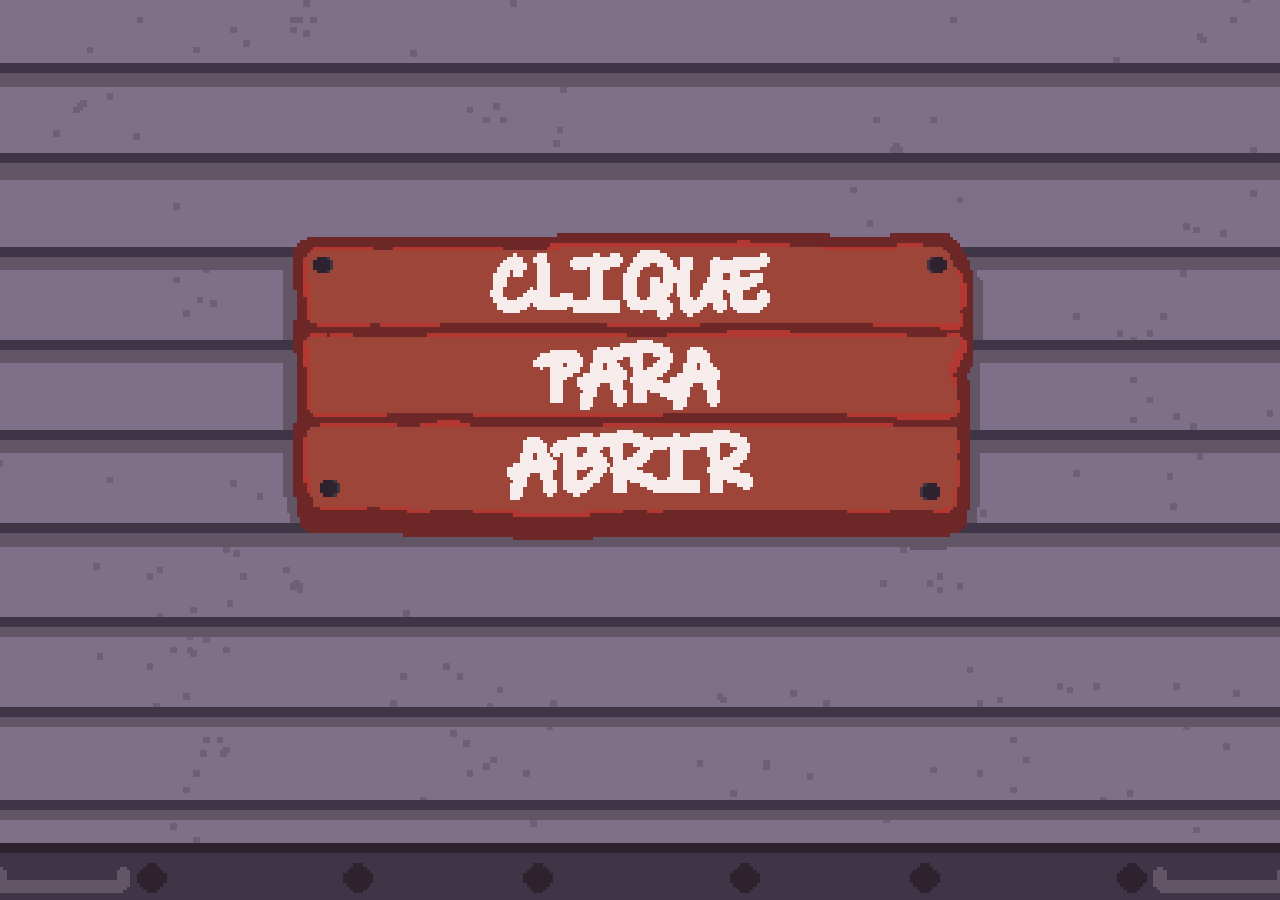
==== index.html @ 54138f34 "Add files via upload" ====
<!DOCTYPE html>
<html lang="pt-BR">
<head>
    <meta charset="UTF-8">
    <meta name="viewport" content="width=device-width, initial-scale=1.0">
    <title>Portfolio</title>
    <link rel="stylesheet" href="style.css">
</head>
<body>

    <!-- entrance door system -->
    <input type="checkbox" id="open-door" autocomplete="off">
    <label for="open-door" class="metal-door"></label>

    <!-- scenery and npc (me) -->
    <div class="cenario-loja">
        <div class="npc-container">
            <img src="assets/images/character/npc_juan_blind.png" alt="NPC Juan" class="npc-blind">
            <img src="assets/images/character/npc_juan_eyes.png" alt="Olhos do NPC" class="npc-eyes">
        </div>
    </div>

    <!-- interface -->
    <div class="hud">

        <!-- header -->
        <header class="name-box">
            <h1>Juan</h1>
        </header>

        <!-- main interaction box -->
        <div class="main-box">
            
            <!-- state engine -->
            <input type="radio" name="menu-loja" id="btn-inicio" checked autocomplete="off">
            <input type="radio" name="menu-loja" id="btn-conhecimento" autocomplete="off">
            <input type="radio" name="menu-loja" id="btn-projetos" autocomplete="off">
            <input type="radio" name="menu-loja" id="btn-sobre" autocomplete="off">
            <input type="radio" name="menu-loja" id="btn-contato" autocomplete="off">
            <input type="radio" name="menu-loja" id="btn-sair" autocomplete="off">

            <!-- dialog and content screens (left area of the box) -->
            <div class="text-box">

                <!-- screen 1: home -->
                <div class="state screen-inicio">
                    <p>Prazer! Me chamo Juan Carlos.</p>
                    <p>Sou estudante de TI e desenvolvedor. Se quiser saber mais, é só clicar nas opções ao lado!</p>
                </div>

                <!-- screen 2: skills -->
                <div class="state screen-conhecimento">
                    <p style="--i: 0;">Linguagens:</p>
                    <ul>
                        <li style="--i: 1;">- Java</li>
                        <li style="--i: 2;">- JavaScript</li>
                        <li style="--i: 3;">- Python</li>
                        <li style="--i: 4;">- GDScript</li>
                    </ul>
                    <p style="--i: 5;">Web:</p>
                    <ul>
                        <li style="--i: 6;">- HTML5</li>
                        <li style="--i: 7;">- CSS3</li>
                    </ul>
                    <p style="--i: 8;">Ferramentas:</p>
                    <ul>
                        <li style="--i: 9;">- Git</li>
                        <li style="--i: 10;">- GitHub</li>
                        <li style="--i: 11;">- VS Code</li>
                        <li style="--i: 12;">- IntelliJ IDEA</li>
                        <li style="--i: 13;">- Android Studio</li>
                        <li style="--i: 14;">- Godot</li>
                    </ul>
                    <p style="--i: 15;">Conceitos:</p>
                    <ul>
                        <li style="--i: 16;">- POO</li>
                        <li style="--i: 17;">- Estruturas de Dados</li>
                        <li style="--i: 18;">- Algoritmos</li>
                        <li style="--i: 19;">- UML</li>
                        <li style="--i: 20;">- Engenharia de Requisitos</li>
                        <li style="--i: 21;">- Prototipação</li>
                        <li style="--i: 22;">- Arquitetura de Computadores</li>
                        <li style="--i: 23;">- Redes de Computadores</li>
                    </ul>
                    <p style="--i: 24;">Arte e Design:</p>
                    <ul>
                        <li style="--i: 25;">- Pixel Art (Aseprite)</li>
                        <li style="--i: 26;">- Arte digital</li>
                        <li style="--i: 27;">- Design gráfico</li>
                        <li style="--i: 28;">- Edição de imagens</li>
                        <li style="--i: 29;">- Edição de vídeo</li>
                        <li style="--i: 30;">- Composição visual</li>
                        <li style="--i: 31;">- Noções de UI/UX</li>
                        <li style="--i: 32;">- Criação de assets 2D para jogos</li>
                    </ul>
                </div>

                <!-- screen 3: projects -->
                <div class="state screen-projetos">
                    <table class="tabela-projetos">
                        <thead>
                            <tr>
                                <th>Nome do projeto</th>
                                <th>Descrição</th>
                                <th>Ano</th>
                            </tr>
                        </thead>
                        <tbody>
                            <tr>
                                <td>Portfólio Gameficado</td>
                                <td>Site interativo usando HTML e CSS puro (esse site mesmo, que você tá usando agora).</td>
                                <td>2026</td>
                            </tr>
                            <tr>
                                <td>Acessa</td>
                                <td>Aplicativo mobile em React Native para mapear, avaliar e encontrar locais urbanos acessíveis para pessoas com deficiência ou mobilidade reduzida.
                                    <div>
                                        <img src="assets/images/projects/acessa.jpeg" alt="Imagem do aplicativo Acessa" width="250">
                                    </div>
                                </td>
                                <td>2026</td>
                            </tr>
                            <tr>
                                <td>Pergaminho de Funções</td>
                                <td>Jogo de puzzle educativo com temática de magia medieval, focado em ensinar sobre funções matemáticas.
                                    <div>
                                        <img src="assets/images/projects/pergaminho_de_funcoes.png" alt="Imagem do jogo Pergaminho de Funções" width="700">
                                    </div>
                                </td>
                                <td>2026</td>
                            </tr>
                            <tr>
                                <td>Insetonautas</td>
                                <td>Jogo estilo RPG educativo com temática rural, focado em ensinar sobre insetos, ecologia e sustentabilidade.
                                    <div>
                                        <img src="assets/images/projects/insetonautas.png" alt="Imagem do jogo Insetonautas" width="700">
                                    </div>
                                </td>
                                <td>2025</td>
                            </tr>
                            <tr>
                                <td>caIAbreso</td>
                                <td>Aplicativo com teor cômico, integrado com IA e focado em auxiliar em projetos universitários.
                                    <div>
                                        <img src="assets/images/projects/caiabreso2.jpeg" alt="Imagem do aplicativo caIAbreso" width="300">
                                    </div>
                                </td>
                                <td>2025</td>
                            </tr>
                        </tbody>
                    </table>
                </div>

                <!-- screen 4: about me -->
                <div class="state screen-sobre">
                    <p style="--i: 0;">Tá interessado em saber mais?</p>
                    <p style="--i: 1;">Meu nome é Juan Carlos de Sousa Pereira, tenho 19 anos e estudo Ciência da Computação na Universidade de Fortaleza (UNIFOR).</p>
                    <p style="--i: 2;">Sou fascinado pela interseção entre lógica e criatividade. Na faculdade, construo uma base sólida em Engenharia de Software, POO e algoritmos.</p>
                    <p style="--i: 3;">Fora do ambiente acadêmico, minha verdadeira paixão é dar vida a ideias através do design visual, de desenhos, da música e dos jogos eletrônicos.</p>
                    <p style="--i: 4;">Meu foco profissional é o Desenvolvimento Front-End e a Criação de Jogos. Nessas áreas, eu consigo combinar código bem estruturado</p>
                    <p style="--i: 5;">com direção de arte e UI/UX, transformando lógica pura em experiências visuais imersivas.</p>
                    <p style="--i: 6;">Sinta-se à vontade para explorar minhas criações ou puxar papo no menu de Contato!</p>
                </div>

                <!-- screen 5: contact -->
                <div class="state screen-contato">
                    <p>Onde você pode me achar:</p>
                    <ul>
                        <li><a href="https://www.linkedin.com/in/juancsp" target="_blank">LinkedIn</a></li>
                        <li><a href="https://github.com/otijolo" target="_blank">GitHub</a></li>
                        <li><a href="mailto:juancspereira1@gmail.com">juancspereira1@gmail.com (e-mail para contato)</a></li>
                    </ul>
                </div>

            </div>

            <!-- options menu (right area of the box) -->
            <div class="options-box">
                <label for="btn-conhecimento" class="opcao">Conhecimentos</label>
                <label for="btn-projetos" class="opcao">Meus Projetos</label>
                <label for="btn-sobre" class="opcao">Sobre Mim</label>
                <label for="btn-contato" class="opcao">Contato</label>
                <label for="btn-sair" class="opcao">Sair</label>

                <!-- footer -->
                <footer class="rodape">&copy; 2026 Juan Carlos</footer>
            </div>

        </div>
    </div>

    <!-- audio (not yet implemented) -->
    <audio>
        <source src="assets/audios/pink floyd - us and them (instrumental).mp3" type="audio/mp3">
    </audio>

</body>
</html>
---- style.css ----
/* fonts and basic reset*/
/* --------------------- */

@font-face {
    font-family: 'Determination';
    src: url('assets/fonts/determination.ttf') format('truetype');
    font-weight: normal;
    font-style: normal;
    font-display: swap;
}

body {
    background-color: black;
    margin: 0;
}

h1 {
    margin: 0;
    color: white;
    font-family: 'Determination', serif;
}

p, li {
    color: white; 
    font-family: 'Segoe UI', Tahoma, Geneva, Verdana, sans-serif;
    font-size: 20px;
}

a {
    color: yellow;
    text-decoration: none;
}

a:hover {
    text-decoration: underline;
}



/* general game layout and scenery */
/* ------------------------------- */

.cenario-loja {
    height: 45vh;
    width: 100%;
    background-image: url(assets/images/background/true_background.png);
    background-size: cover;
    background-position: center;
    display: flex;
    justify-content: center;
    align-items: end;
    image-rendering: pixelated;
}

.hud {
    position: fixed;
    bottom: 0;
    left: 0;
    width: 100%;
    z-index: 10;
}

.main-box {
    height: 55vh;
    width: 100%;
    display: flex;
    border: 15px solid white;
    box-sizing: border-box;
    background-color: black;
}

.text-box {
    width: 80%;
    padding: 20px 1px 1px 50px;
    border-right: 10px solid white;
    overflow-y: auto;
    scrollbar-width: thin;
    scrollbar-color: white black;
}

.options-box {
    width: 20%;
    padding: 30px 1px 1px 100px;
    position: relative;
}

.options-box p {
    font-family: 'Determination', serif;
    font-size: 20px;
}



/* visual components */
/* ----------------- */

/* npc */
.npc-container {
    position: relative;
    height: 60vh;
}

.npc-blind, .npc-eyes {
    height: 100%;
    image-rendering: pixelated;
    position: absolute;
    bottom: 0;
    left: 50%;
    transform: translateX(-50%);
}

.npc-eyes {
    transition: transform 0.3s ease-out;
}

/* nameplate and footer */
.name-box {
    width: fit-content;
    border: 15px solid white;
    border-bottom: none;
    text-align: center;
    padding: 15px 30px;
    background-color: black;
}

.rodape {
    position: absolute;
    bottom: 20px;
    right: 20px;
    color: gray;
    font-family: 'Segoe UI', sans-serif;
    font-size: 20px;
}

/* projects table */
.tabela-projetos {
    width: 90%;
    margin-top: 20px;
    margin-bottom: 20px;
    border-collapse: collapse;
}

.tabela-projetos th, .tabela-projetos td {
    border: 2px solid white;
    padding: 10px;
    color: white;
    font-family: 'Segoe UI', Tahoma, Geneva, Verdana, sans-serif;
    font-size: 18px;
    text-align: left;
}

.tabela-projetos th {
    font-family: 'Determination', serif;
    font-size: 22px;
}

.tabela-projetos td img {
    height: auto;
    margin-top: 15px;
    display: inline-block;
    border: 2px solid white;
    image-rendering: pixelated;
}

/* custom scrollbar (webkit) */
.text-box::-webkit-scrollbar {
    width: 15px;
}
.text-box::-webkit-scrollbar-track {
    background: black;
    border-left: 2px solid white;
}
.text-box::-webkit-scrollbar-thumb {
    background: white;
}



/* menu options and lil hand */
/* ------------------------- */

input[type="radio"] {
    display: none;
}

.opcao {
    color: white;
    display: block;
    font-family: 'Determination', serif;
    font-size: 3vh;
    cursor: pointer;
    margin-bottom: 50px;
    position: relative;
}

.opcao::before {
    content: "";
    position: absolute;
    left: -83px;
    transform: translateY(-25%);
    width: 70px;
    height: 70px;
    background-image: url(assets/images/details/littlehand.png);
    background-size: contain;
    background-repeat: no-repeat;
    image-rendering: pixelated;
    opacity: 0;
}



/* metal door system */
/* ----------------- */

#open-door {
    display: none;
}

.metal-door {
    position: fixed;
    top: 0;
    left: 0;
    width: 100%;
    height: 100%;
    z-index: 9999;
    background-image: url(assets/images/foreground/door_open.png);
    background-size: cover;
    background-position: bottom;
    image-rendering: pixelated;
    transition: transform 1.5s ease-in-out;
    cursor: pointer;
}

/* opens the door by clicking on it */
#open-door:checked ~ .metal-door {
    transform: translateY(-100%);
}

/* closes the door when the "exit" button is triggered and swaps the image */
body:has(#btn-sair:checked) .metal-door {
    transform: translateY(0) !important;
    background-image: url(assets/images/foreground/door_close.png) !important;
    pointer-events: none;
}



/* mouse tracking with npc eyes */
/* ---------------------------- */

/* looks up */
body:has(.cenario-loja:hover) .npc-eyes {
    transform: translate(-50%, -4px); 
}

/* looks down and left (to the text box) */
body:has(.text-box:hover) .npc-eyes {
    transform: translate(calc(-50% - 6px), 6px); 
}

/* looks down and right (to the options box) */
body:has(.options-box:hover) .npc-eyes {
    transform: translate(calc(-50% + 6px), 6px);
}



/* state logic for screen changes and lil hand */
/* ------------------------------------------- */

/* hides screens by default */
.state {
    display: none;
}

/* shows the screen corresponding to the selected button */
#btn-inicio:checked ~ .text-box .screen-inicio,
#btn-conhecimento:checked ~ .text-box .screen-conhecimento,
#btn-projetos:checked ~ .text-box .screen-projetos,
#btn-sobre:checked ~ .text-box .screen-sobre,
#btn-contato:checked ~ .text-box .screen-contato {
    display: block;
}

/* lights up the little hand next to the selected button */
#btn-sobre:checked ~ .options-box label[for="btn-sobre"]::before,
#btn-conhecimento:checked ~ .options-box label[for="btn-conhecimento"]::before,
#btn-projetos:checked ~ .options-box label[for="btn-projetos"]::before,
#btn-contato:checked ~ .options-box label[for="btn-contato"]::before,
#btn-sair:checked ~ .options-box label[for="btn-sair"]::before {
    opacity: 1;
}



/* text animation */
/* -------------- */

@keyframes digitar {
    from {
        width: 0;
    }
    to {
        width: 100%;
    }
}

/* prepares the texts of the affected screens for animation */
.state p, .state li {
    overflow: hidden;
    white-space: nowrap;
    width: 0;
    animation-duration: 1s;
    animation-timing-function: steps(40, end);
    animation-fill-mode: forwards;
    animation-name: none;
}

/* disables animation for the projects table */
.screen-projetos p,
.screen-projetos td,
.screen-projetos th {
    width: auto;
    overflow: visible;
    white-space: normal;
}

/* triggers animation only on active screens */
#open-door:checked ~ .hud .screen-inicio p,
#btn-sobre:checked ~ .text-box .screen-sobre p,
#btn-conhecimento:checked ~ .text-box .screen-conhecimento p,
#btn-conhecimento:checked ~ .text-box .screen-conhecimento li,
#btn-contato:checked ~ .text-box .screen-contato p,
#btn-contato:checked ~ .text-box .screen-contato li {
    animation-name: digitar;
}

/* time control (delays) */
.screen-inicio p:nth-child(1) {
    animation-delay: 1.5s;
}

.screen-inicio p:nth-child(2) {
    animation-delay: 2s;
}

/* - */

.screen-sobre p {
    animation-delay: calc(var(--i) * 1s);
}

.screen-conhecimento p, .screen-conhecimento li {
    animation-delay: calc(var(--i) * 0.2s);
}

/* - */

.screen-contato li:nth-child(1) {
    animation-delay: 0.5s;
}

.screen-contato li:nth-child(2) {
    animation-delay: 1s;
}

.screen-contato li:nth-child(3) {
    animation-delay: 1.5s;
}
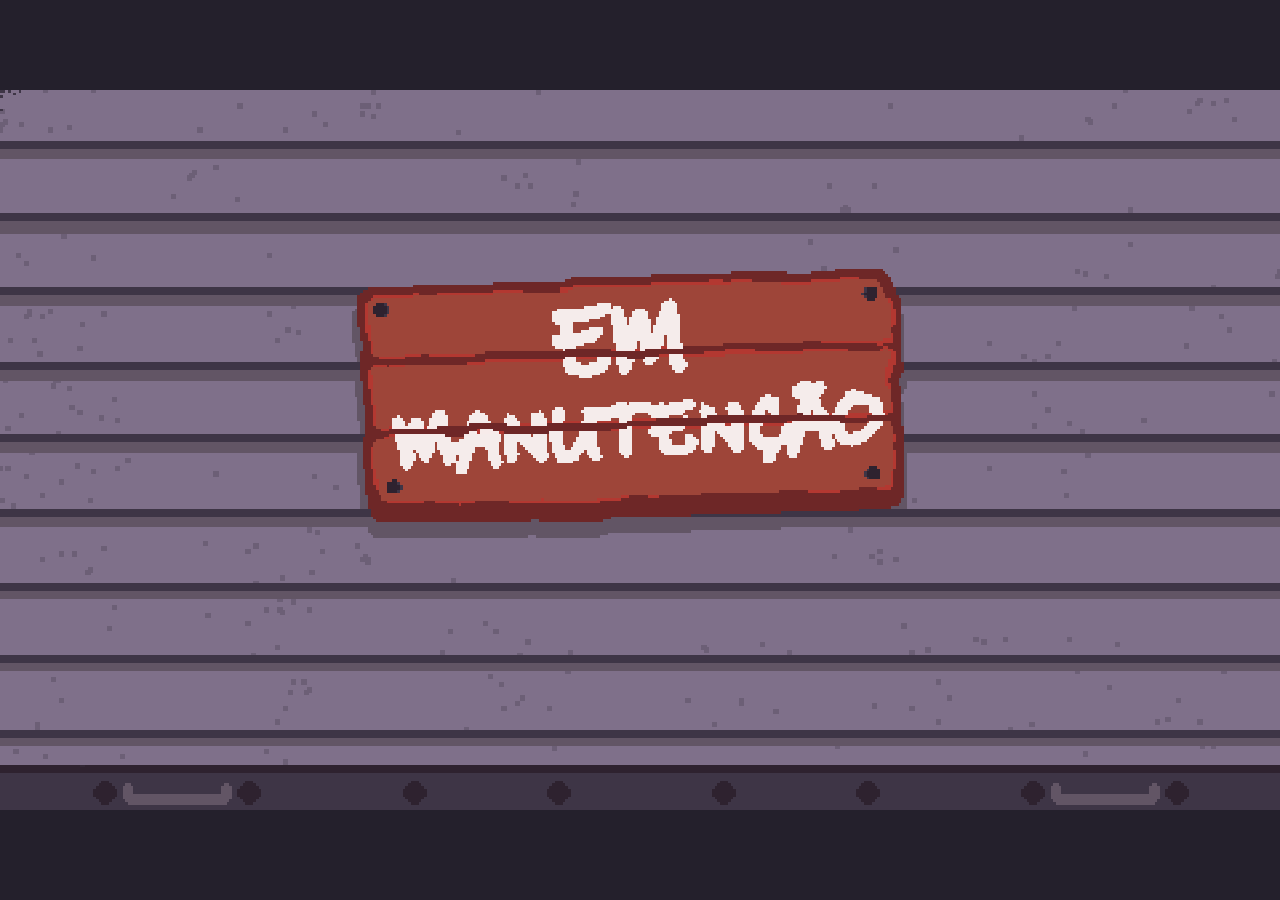
==== commit cb365c70: "Exibe pagina temporaria de manutencao" ====
--- a/index.html
+++ b/index.html
@@ -1,198 +1,16 @@
-<!DOCTYPE html>
-<html lang="pt-BR">
-<head>
-    <meta charset="UTF-8">
-    <meta name="viewport" content="width=device-width, initial-scale=1.0">
-    <title>Portfolio</title>
-    <link rel="stylesheet" href="style.css">
-</head>
-<body>
-
-    <!-- entrance door system -->
-    <input type="checkbox" id="open-door" autocomplete="off">
-    <label for="open-door" class="metal-door"></label>
-
-    <!-- scenery and npc (me) -->
-    <div class="cenario-loja">
-        <div class="npc-container">
-            <img src="assets/images/character/npc_juan_blind.png" alt="NPC Juan" class="npc-blind">
-            <img src="assets/images/character/npc_juan_eyes.png" alt="Olhos do NPC" class="npc-eyes">
-        </div>
-    </div>
-
-    <!-- interface -->
-    <div class="hud">
-
-        <!-- header -->
-        <header class="name-box">
-            <h1>Juan</h1>
-        </header>
-
-        <!-- main interaction box -->
-        <div class="main-box">
-            
-            <!-- state engine -->
-            <input type="radio" name="menu-loja" id="btn-inicio" checked autocomplete="off">
-            <input type="radio" name="menu-loja" id="btn-conhecimento" autocomplete="off">
-            <input type="radio" name="menu-loja" id="btn-projetos" autocomplete="off">
-            <input type="radio" name="menu-loja" id="btn-sobre" autocomplete="off">
-            <input type="radio" name="menu-loja" id="btn-contato" autocomplete="off">
-            <input type="radio" name="menu-loja" id="btn-sair" autocomplete="off">
-
-            <!-- dialog and content screens (left area of the box) -->
-            <div class="text-box">
-
-                <!-- screen 1: home -->
-                <div class="state screen-inicio">
-                    <p>Prazer! Me chamo Juan Carlos.</p>
-                    <p>Sou estudante de TI e desenvolvedor. Se quiser saber mais, é só clicar nas opções ao lado!</p>
-                </div>
-
-                <!-- screen 2: skills -->
-                <div class="state screen-conhecimento">
-                    <p style="--i: 0;">Linguagens:</p>
-                    <ul>
-                        <li style="--i: 1;">- Java</li>
-                        <li style="--i: 2;">- JavaScript</li>
-                        <li style="--i: 3;">- Python</li>
-                        <li style="--i: 4;">- GDScript</li>
-                    </ul>
-                    <p style="--i: 5;">Web:</p>
-                    <ul>
-                        <li style="--i: 6;">- HTML5</li>
-                        <li style="--i: 7;">- CSS3</li>
-                    </ul>
-                    <p style="--i: 8;">Ferramentas:</p>
-                    <ul>
-                        <li style="--i: 9;">- Git</li>
-                        <li style="--i: 10;">- GitHub</li>
-                        <li style="--i: 11;">- VS Code</li>
-                        <li style="--i: 12;">- IntelliJ IDEA</li>
-                        <li style="--i: 13;">- Android Studio</li>
-                        <li style="--i: 14;">- Godot</li>
-                    </ul>
-                    <p style="--i: 15;">Conceitos:</p>
-                    <ul>
-                        <li style="--i: 16;">- POO</li>
-                        <li style="--i: 17;">- Estruturas de Dados</li>
-                        <li style="--i: 18;">- Algoritmos</li>
-                        <li style="--i: 19;">- UML</li>
-                        <li style="--i: 20;">- Engenharia de Requisitos</li>
-                        <li style="--i: 21;">- Prototipação</li>
-                        <li style="--i: 22;">- Arquitetura de Computadores</li>
-                        <li style="--i: 23;">- Redes de Computadores</li>
-                    </ul>
-                    <p style="--i: 24;">Arte e Design:</p>
-                    <ul>
-                        <li style="--i: 25;">- Pixel Art (Aseprite)</li>
-                        <li style="--i: 26;">- Arte digital</li>
-                        <li style="--i: 27;">- Design gráfico</li>
-                        <li style="--i: 28;">- Edição de imagens</li>
-                        <li style="--i: 29;">- Edição de vídeo</li>
-                        <li style="--i: 30;">- Composição visual</li>
-                        <li style="--i: 31;">- Noções de UI/UX</li>
-                        <li style="--i: 32;">- Criação de assets 2D para jogos</li>
-                    </ul>
-                </div>
-
-                <!-- screen 3: projects -->
-                <div class="state screen-projetos">
-                    <table class="tabela-projetos">
-                        <thead>
-                            <tr>
-                                <th>Nome do projeto</th>
-                                <th>Descrição</th>
-                                <th>Ano</th>
-                            </tr>
-                        </thead>
-                        <tbody>
-                            <tr>
-                                <td>Portfólio Gameficado</td>
-                                <td>Site interativo usando HTML e CSS puro (esse site mesmo, que você tá usando agora).</td>
-                                <td>2026</td>
-                            </tr>
-                            <tr>
-                                <td>Acessa</td>
-                                <td>Aplicativo mobile em React Native para mapear, avaliar e encontrar locais urbanos acessíveis para pessoas com deficiência ou mobilidade reduzida.
-                                    <div>
-                                        <img src="assets/images/projects/acessa.jpeg" alt="Imagem do aplicativo Acessa" width="250">
-                                    </div>
-                                </td>
-                                <td>2026</td>
-                            </tr>
-                            <tr>
-                                <td>Pergaminho de Funções</td>
-                                <td>Jogo de puzzle educativo com temática de magia medieval, focado em ensinar sobre funções matemáticas.
-                                    <div>
-                                        <img src="assets/images/projects/pergaminho_de_funcoes.png" alt="Imagem do jogo Pergaminho de Funções" width="700">
-                                    </div>
-                                </td>
-                                <td>2026</td>
-                            </tr>
-                            <tr>
-                                <td>Insetonautas</td>
-                                <td>Jogo estilo RPG educativo com temática rural, focado em ensinar sobre insetos, ecologia e sustentabilidade.
-                                    <div>
-                                        <img src="assets/images/projects/insetonautas.png" alt="Imagem do jogo Insetonautas" width="700">
-                                    </div>
-                                </td>
-                                <td>2025</td>
-                            </tr>
-                            <tr>
-                                <td>caIAbreso</td>
-                                <td>Aplicativo com teor cômico, integrado com IA e focado em auxiliar em projetos universitários.
-                                    <div>
-                                        <img src="assets/images/projects/caiabreso2.jpeg" alt="Imagem do aplicativo caIAbreso" width="300">
-                                    </div>
-                                </td>
-                                <td>2025</td>
-                            </tr>
-                        </tbody>
-                    </table>
-                </div>
-
-                <!-- screen 4: about me -->
-                <div class="state screen-sobre">
-                    <p style="--i: 0;">Tá interessado em saber mais?</p>
-                    <p style="--i: 1;">Meu nome é Juan Carlos de Sousa Pereira, tenho 19 anos e estudo Ciência da Computação na Universidade de Fortaleza (UNIFOR).</p>
-                    <p style="--i: 2;">Sou fascinado pela interseção entre lógica e criatividade. Na faculdade, construo uma base sólida em Engenharia de Software, POO e algoritmos.</p>
-                    <p style="--i: 3;">Fora do ambiente acadêmico, minha verdadeira paixão é dar vida a ideias através do design visual, de desenhos, da música e dos jogos eletrônicos.</p>
-                    <p style="--i: 4;">Meu foco profissional é o Desenvolvimento Front-End e a Criação de Jogos. Nessas áreas, eu consigo combinar código bem estruturado</p>
-                    <p style="--i: 5;">com direção de arte e UI/UX, transformando lógica pura em experiências visuais imersivas.</p>
-                    <p style="--i: 6;">Sinta-se à vontade para explorar minhas criações ou puxar papo no menu de Contato!</p>
-                </div>
-
-                <!-- screen 5: contact -->
-                <div class="state screen-contato">
-                    <p>Onde você pode me achar:</p>
-                    <ul>
-                        <li><a href="https://www.linkedin.com/in/juancsp" target="_blank">LinkedIn</a></li>
-                        <li><a href="https://github.com/otijolo" target="_blank">GitHub</a></li>
-                        <li><a href="mailto:juancspereira1@gmail.com">juancspereira1@gmail.com (e-mail para contato)</a></li>
-                    </ul>
-                </div>
-
-            </div>
-
-            <!-- options menu (right area of the box) -->
-            <div class="options-box">
-                <label for="btn-conhecimento" class="opcao">Conhecimentos</label>
-                <label for="btn-projetos" class="opcao">Meus Projetos</label>
-                <label for="btn-sobre" class="opcao">Sobre Mim</label>
-                <label for="btn-contato" class="opcao">Contato</label>
-                <label for="btn-sair" class="opcao">Sair</label>
-
-                <!-- footer -->
-                <footer class="rodape">&copy; 2026 Juan Carlos</footer>
-            </div>
-
-        </div>
-    </div>
-
-    <!-- audio (not yet implemented) -->
-    <audio>
-        <source src="assets/audios/pink floyd - us and them (instrumental).mp3" type="audio/mp3">
-    </audio>
-
-</body>
-</html>+<!doctype html>
+<html lang="pt-BR">
+<head>
+  <meta charset="utf-8">
+  <meta name="viewport" content="width=device-width, initial-scale=1">
+  <meta name="theme-color" content="#24202c">
+  <title>Portfólio em manutenção</title>
+  <style>
+    html, body { margin: 0; width: 100%; height: 100%; overflow: hidden; background: #24202c; }
+    img { display: block; width: 100%; height: 100%; object-fit: contain; image-rendering: pixelated; }
+  </style>
+</head>
+<body>
+  <img src="assets/images/foreground/door-break.png" alt="Portfólio em manutenção">
+</body>
+</html>
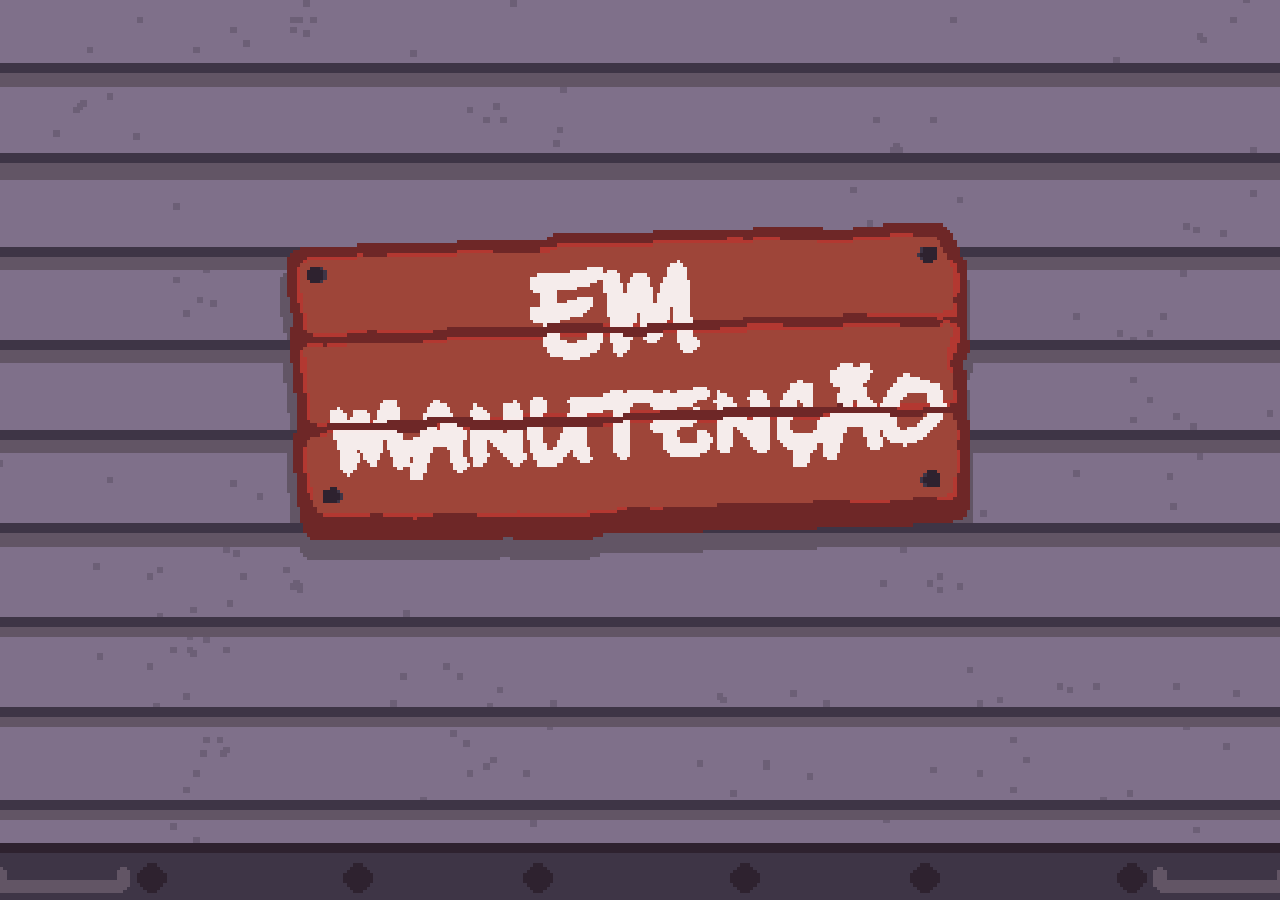
==== commit 309b1387: "Preenche a tela com a imagem de manutencao" ====
--- a/index.html
+++ b/index.html
@@ -7,7 +7,7 @@
   <title>Portfólio em manutenção</title>
   <style>
     html, body { margin: 0; width: 100%; height: 100%; overflow: hidden; background: #24202c; }
-    img { display: block; width: 100%; height: 100%; object-fit: contain; image-rendering: pixelated; }
+    img { display: block; width: 100%; height: 100%; object-fit: cover; object-position: center; image-rendering: pixelated; }
   </style>
 </head>
 <body>
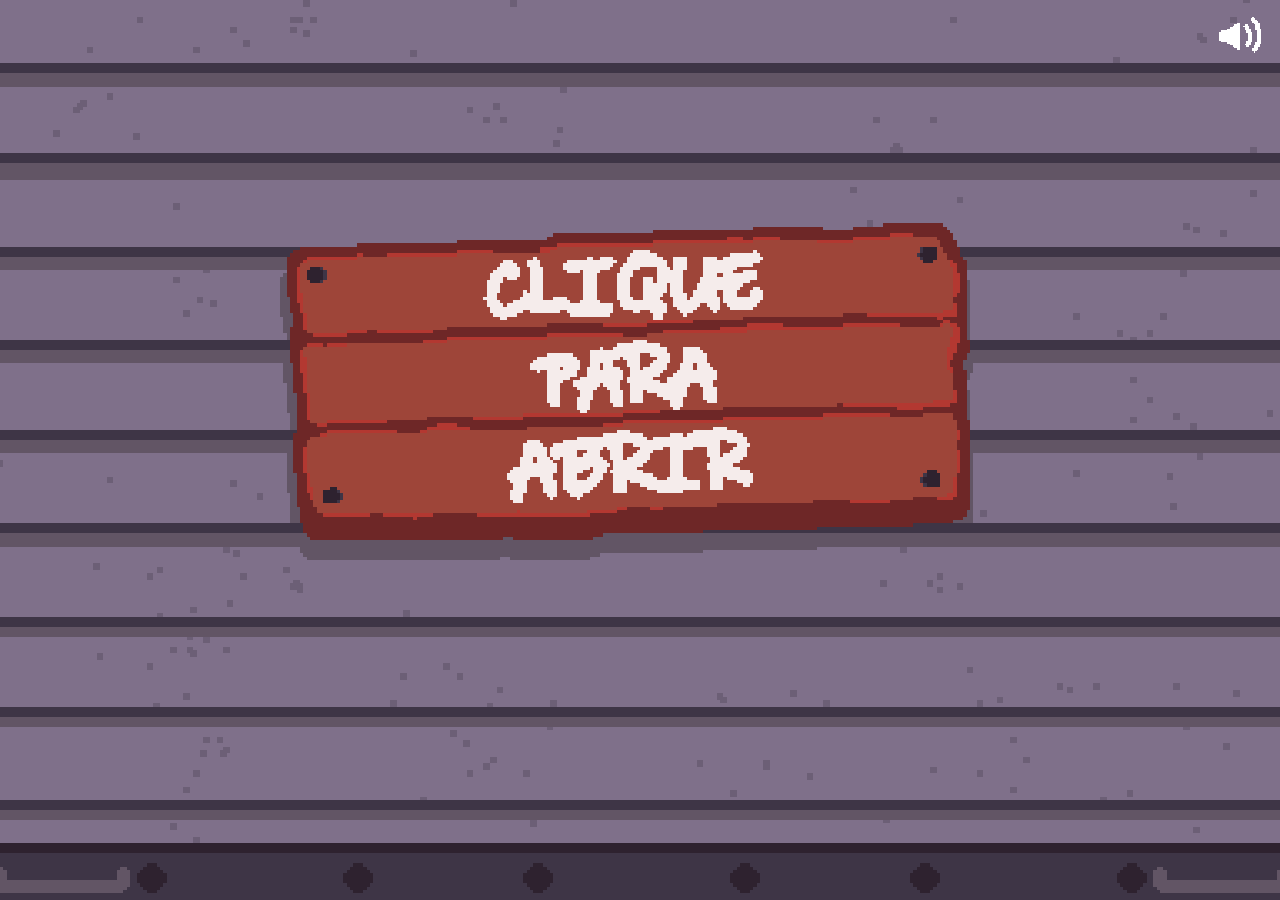
==== commit c24c096f: "feat(portfolio): publish interactive shop with projects and skills" ====
--- a/index.html
+++ b/index.html
@@ -1,16 +1,399 @@
 <!doctype html>
 <html lang="pt-BR">
-<head>
-  <meta charset="utf-8">
-  <meta name="viewport" content="width=device-width, initial-scale=1">
-  <meta name="theme-color" content="#24202c">
-  <title>Portfólio em manutenção</title>
-  <style>
-    html, body { margin: 0; width: 100%; height: 100%; overflow: hidden; background: #24202c; }
-    img { display: block; width: 100%; height: 100%; object-fit: cover; object-position: center; image-rendering: pixelated; }
-  </style>
-</head>
-<body>
-  <img src="assets/images/foreground/door-break.png" alt="Portfólio em manutenção">
-</body>
+  <head>
+    <meta charset="utf-8" />
+    <meta name="viewport" content="width=device-width, initial-scale=1" />
+    <meta name="theme-color" content="#111018" />
+    <meta
+      name="description"
+      content="Portfólio de Juan Carlos: direção criativa, ilustração, arte pra jogos e design digital. Entre na loja e conheça os projetos."
+    />
+    <title>Juan Carlos — Loja de ideias</title>
+    <link rel="stylesheet" href="style.css" />
+    <script>
+      document.documentElement.classList.add("js");
+    </script>
+    <script type="module" src="src/app.js"></script>
+  </head>
+  <body>
+    <button
+      id="sound-toggle"
+      class="sound-toggle"
+      type="button"
+      aria-label="Desativar som"
+      aria-pressed="false"
+      title="Desativar som"
+    >
+      <img
+        class="sound-waves"
+        src="assets/images/details/sound1.png"
+        alt=""
+        draggable="false"
+      />
+      <img
+        class="sound-muted"
+        src="assets/images/details/sound2.png"
+        alt=""
+        draggable="false"
+      />
+    </button>
+    <a class="skip-link" href="#conteudo">Pular pra o conteúdo</a>
+
+    <div class="storefront">
+      <div
+        class="shop-scene"
+        id="scene"
+        aria-label="Mercador em sua loja de ideias"
+      >
+        <div class="shop-tv" role="region" aria-label="TV de projetos" inert>
+          <div class="tv-cabinet is-off">
+            <div class="tv-screen"></div>
+            <div class="tv-static" aria-hidden="true">
+              <img
+                src="assets/images/details/tv3.png"
+                alt=""
+                draggable="false"
+              />
+            </div>
+          </div>
+          <div class="tv-stand"></div>
+        </div>
+        <div class="npc-container" aria-hidden="true">
+          <img
+            class="npc-body npc-awake npc-mouth-closed"
+            src="assets/images/character/npc_juan_closed.png"
+            alt=""
+          />
+          <img
+            class="npc-body npc-awake npc-mouth-open"
+            src="assets/images/character/npc_juan_open.png"
+            alt=""
+          />
+          <img
+            class="npc-body npc-blink npc-mouth-closed"
+            src="assets/images/character/npc_juan_blink_closed.png"
+            alt=""
+          />
+          <img
+            class="npc-body npc-blink npc-mouth-open"
+            src="assets/images/character/npc_juan_blink_open.png"
+            alt=""
+          />
+          <img
+            class="npc-eyes npc-eye-left"
+            src="assets/images/character/npc_juan_pupils.png"
+            alt=""
+          />
+          <img
+            class="npc-eyes npc-eye-right"
+            src="assets/images/character/npc_juan_pupils.png"
+            alt=""
+          />
+          <span class="npc-remote">
+            <span class="remote-control"
+              ><img
+                src="assets/images/character/controle.png"
+                alt=""
+                draggable="false"
+            /></span>
+            <span class="remote-press"
+              ><img
+                src="assets/images/character/apertando.png"
+                alt=""
+                draggable="false"
+            /></span>
+          </span>
+        </div>
+        <div class="scene-curtains" aria-hidden="true"></div>
+        <div
+          class="hanging-skills"
+          role="group"
+          aria-label="Ferramentas penduradas"
+          hidden
+        ></div>
+      </div>
+
+      <main class="game-hud" id="conteudo">
+        <div class="hud-head">
+          <p class="screen-footnote">
+            Z CONFIRMAR · X REVELAR / VOLTAR · ↑↓ SELECIONAR
+          </p>
+        </div>
+
+        <div class="main-box">
+          <div class="content-panel" id="content-panel">
+            <section
+              class="screen"
+              data-screen="inicio"
+              id="screen-inicio"
+              aria-labelledby="heading-inicio"
+            >
+              <h1 id="heading-inicio" class="sr-only">Conversar com Juan</h1>
+              <div
+                class="dialogue-line"
+                id="dialogue-control"
+                role="button"
+                tabindex="0"
+                aria-label="Clique pra revelar a introdução completa"
+              >
+                <div id="intro-text" aria-hidden="true">
+                  <p>Prazer! Me chamo Juan.</p>
+                </div>
+                <p class="sr-only" id="intro-accessible"></p>
+              </div>
+            </section>
+
+            <section
+              class="screen"
+              data-screen="projetos"
+              id="screen-projetos"
+              aria-labelledby="heading-projetos"
+              hidden
+            >
+              <h2 id="heading-projetos" class="sr-only">Projetos</h2>
+              <div data-dialogue>
+                <p>
+                  Aqui tem alguns projetos meus separados em categorias. Dá uma
+                  olhada!
+                </p>
+              </div>
+              <div class="shop-options">
+                <div class="filters" role="group" aria-label="Filtrar projetos">
+                  <button
+                    class="filter active"
+                    data-filter="todos"
+                    type="button"
+                    aria-pressed="true"
+                  >
+                    Tudo
+                  </button>
+                  <button
+                    class="filter"
+                    data-filter="jogos"
+                    type="button"
+                    aria-pressed="false"
+                  >
+                    Jogos
+                  </button>
+                  <button
+                    class="filter"
+                    data-filter="interfaces"
+                    type="button"
+                    aria-pressed="false"
+                  >
+                    Interfaces
+                  </button>
+                  <button
+                    class="filter"
+                    data-filter="codigos"
+                    type="button"
+                    aria-pressed="false"
+                  >
+                    Códigos
+                  </button>
+                </div>
+                <div
+                  class="inventory"
+                  id="inventory"
+                  aria-live="polite"
+                  hidden
+                ></div>
+                <button
+                  class="item-card shop-back"
+                  id="back-categories"
+                  type="button"
+                  hidden
+                >
+                  <span class="back-arrow" aria-hidden="true">←</span>Voltar
+                </button>
+              </div>
+            </section>
+
+            <section
+              class="screen"
+              data-screen="habilidades"
+              id="screen-habilidades"
+              aria-labelledby="heading-habilidades"
+              hidden
+            >
+              <h2 id="heading-habilidades" class="sr-only">Habilidades</h2>
+              <div data-dialogue>
+                <p>
+                  Aqui tem as minhas experiências, separadas em categorias. É só
+                  escolher uma e clicar nos ícones que aparecerem.
+                </p>
+              </div>
+              <div
+                class="skill-categories"
+                role="group"
+                aria-label="Categorias de habilidades"
+              >
+                <button
+                  type="button"
+                  class="skill-choice"
+                  data-skill-category="programacao"
+                  aria-pressed="false"
+                >
+                  Programação
+                </button>
+                <button
+                  type="button"
+                  class="skill-choice"
+                  data-skill-category="design"
+                  aria-pressed="false"
+                >
+                  Design e Arte
+                </button>
+                <button
+                  type="button"
+                  class="skill-choice"
+                  data-skill-category="edicao"
+                  aria-pressed="false"
+                >
+                  Edição
+                </button>
+              </div>
+            </section>
+
+            <section
+              class="screen"
+              data-screen="sobre"
+              id="screen-sobre"
+              aria-labelledby="heading-sobre"
+              hidden
+            >
+              <h2 id="heading-sobre" class="sr-only">Sobre Juan</h2>
+              <div data-dialogue>
+                <p>
+                  Sou Juan Carlos, estudante de Ciência da Computação na UNIFOR,
+                  em Fortaleza.
+                </p>
+                <p>
+                  Meu maior interesse é a criação visual: desenho personagens,
+                  penso na identidade artística de projetos e prototipo
+                  interfaces.
+                </p>
+                <p>
+                  Já produzi conteúdo pra perfis de redes sociais como
+                  freelancer e trabalhei com edição de vídeos e criação de
+                  intros e thumbnails pra canais do YouTube.
+                </p>
+                <p>
+                  Nessa mistura de arte e tecnologia, também venho tentando
+                  aprender sobre música, mas ainda sou bem iniciante.
+                </p>
+              </div>
+            </section>
+
+            <section
+              class="screen"
+              data-screen="contato"
+              id="screen-contato"
+              aria-labelledby="heading-contato"
+              hidden
+            >
+              <h2 id="heading-contato" class="sr-only">Contato</h2>
+              <div data-dialogue>
+                <p>
+                  Bora continuar se falando! Tá aqui alguns dos lugares que dá
+                  pra me encontrar:
+                </p>
+              </div>
+              <div class="contact-list">
+                <a class="contact-email" href="mailto:juancspereira1@gmail.com"
+                  >juancspereira1@gmail.com (e-mail pra contato)</a
+                >
+                <a
+                  href="https://www.linkedin.com/in/juancsp"
+                  target="_blank"
+                  rel="noopener noreferrer"
+                  >LinkedIn</a
+                >
+                <a
+                  href="https://discord.com/users/429109104762683393"
+                  target="_blank"
+                  rel="noopener noreferrer"
+                  >Discord</a
+                >
+                <a
+                  href="https://github.com/otijolo"
+                  target="_blank"
+                  rel="noopener noreferrer"
+                  >GitHub</a
+                >
+              </div>
+            </section>
+          </div>
+
+          <nav class="menu-panel" aria-label="Menu da loja">
+            <button
+              class="menu-option active"
+              data-nav="inicio"
+              aria-current="page"
+              type="button"
+            >
+              Conversar
+            </button>
+            <button class="menu-option" data-nav="projetos" type="button">
+              Projetos
+            </button>
+            <button class="menu-option" data-nav="habilidades" type="button">
+              Habilidades
+            </button>
+            <button class="menu-option" data-nav="sobre" type="button">
+              Sobre mim
+            </button>
+            <button class="menu-option" data-nav="contato" type="button">
+              Contato
+            </button>
+            <button class="menu-option menu-exit" id="exit-store" type="button">
+              Sair
+            </button>
+            <div class="menu-footer"><small>© 2026 Juan Carlos</small></div>
+          </nav>
+        </div>
+      </main>
+    </div>
+
+    <button
+      class="door-overlay"
+      id="door-overlay"
+      type="button"
+      aria-label="Abrir a porta metálica e entrar na loja"
+    ></button>
+
+    <dialog
+      id="project-dialog"
+      class="project-dialog"
+      aria-labelledby="project-title"
+    >
+      <div class="detail-header">
+        <span class="eyebrow">FICHA DO ITEM</span
+        ><button
+          type="button"
+          class="close-detail"
+          id="close-project"
+          aria-label="Fechar ficha"
+        >
+          ✕ Fechar
+        </button>
+      </div>
+      <div class="detail-image-wrap" id="project-media"></div>
+      <div class="detail-body">
+        <span class="detail-tag" id="project-category"></span>
+        <h2 id="project-title"></h2>
+        <p id="project-description"></p>
+        <h3>O que eu fiz</h3>
+        <p id="project-role"></p>
+        <p class="detail-credit" id="project-credit"></p>
+        <div class="detail-gallery" id="project-gallery"></div>
+      </div>
+    </dialog>
+    <noscript
+      ><p class="no-js">
+        O site fica melhor com JavaScript habilitado. Sem ele, os projetos podem
+        ser encontrados no arquivo README e no GitHub.
+      </p></noscript
+    >
+  </body>
 </html>
--- a/style.css
+++ b/style.css
@@ -0,0 +1,2440 @@
+@font-face {
+  font-family: Determination;
+  src: url("assets/fonts/determination.ttf") format("truetype");
+  font-display: swap;
+}
+:root {
+  --bg: #0b0b0f;
+  --panel: #101016;
+  --ink: #fffaf4;
+  --muted: #b8b5c0;
+  --gold: #ffe47b;
+  --red: #ff6b65;
+  --line: #fbfbfb;
+  --pixel: Determination, monospace;
+  --body: var(--pixel);
+}
+* {
+  box-sizing: border-box;
+}
+.storefront,
+.door-overlay,
+.project-dialog {
+  user-select: none;
+  -webkit-user-select: none;
+}
+.contact-list,
+.contact-list * {
+  user-select: text;
+  -webkit-user-select: text;
+}
+.storefront img,
+.project-dialog img {
+  -webkit-user-drag: none;
+}
+html {
+  scroll-behavior: smooth;
+}
+body {
+  margin: 0;
+  background: var(--bg);
+  color: var(--ink);
+  font-family: var(--body);
+}
+button,
+input {
+  font: inherit;
+}
+.sound-toggle {
+  position: fixed;
+  z-index: 10000;
+  top: 12px;
+  right: 16px;
+  width: 48px;
+  height: 48px;
+  padding: 0;
+  border: 0;
+  background: transparent;
+  color: #fff;
+  cursor: pointer;
+  image-rendering: pixelated;
+}
+.sound-toggle img {
+  display: block;
+  width: 48px;
+  height: 48px;
+  object-fit: fill;
+  image-rendering: pixelated;
+}
+@media (max-width: 850px) and (min-width: 671px) {
+  .sound-toggle,
+  .sound-toggle img {
+    width: 32px;
+    height: 32px;
+  }
+}
+@media (max-width: 670px) {
+  .sound-toggle,
+  .sound-toggle img {
+    width: 27px;
+    height: 27px;
+  }
+}
+.sound-toggle .sound-muted,
+.sound-toggle[aria-pressed="true"] .sound-waves {
+  display: none;
+}
+.sound-toggle[aria-pressed="true"] .sound-muted {
+  display: block;
+}
+.door-overlay:disabled {
+  cursor: default;
+}
+button {
+  cursor: pointer;
+}
+button:focus-visible,
+a:focus-visible {
+  outline: 3px solid var(--gold);
+  outline-offset: 4px;
+}
+html.keyboard-mode,
+html.keyboard-mode *,
+html.keyboard-mode *::before,
+html.keyboard-mode *::after {
+  cursor: none !important;
+}
+a {
+  color: var(--gold);
+}
+.skip-link {
+  position: absolute;
+  top: -100px;
+  left: 18px;
+  z-index: 999;
+  background: #fff;
+  color: #000;
+  padding: 12px;
+}
+.skip-link:focus {
+  top: 10px;
+}
+.sr-only {
+  position: absolute !important;
+  height: 1px;
+  width: 1px;
+  overflow: hidden;
+  clip: rect(0, 0, 0, 0);
+  white-space: nowrap;
+  clip-path: inset(50%);
+}
+.storefront {
+  min-height: 100svh;
+  max-width: 1700px;
+  margin: auto;
+  background: #000;
+  box-shadow: 0 0 120px #000;
+}
+.shop-scene {
+  position: relative;
+  min-height: 300px;
+  height: 41svh;
+  overflow: hidden;
+  background: #25221f url("assets/images/background/true_background.png")
+    center / cover no-repeat;
+  image-rendering: pixelated;
+  display: flex;
+  justify-content: center;
+  align-items: end;
+  border-bottom: 0 solid white;
+}
+.shop-scene:after {
+  content: "";
+  position: absolute;
+  inset: 0;
+  background: linear-gradient(
+    to bottom,
+    rgba(0, 0, 0, 0.28),
+    transparent 30%,
+    rgba(0, 0, 0, 0.12)
+  );
+  pointer-events: none;
+}
+.scene-topbar {
+  position: absolute;
+  top: 0;
+  left: 0;
+  right: 0;
+  display: flex;
+  justify-content: space-between;
+  gap: 10px;
+  padding: 14px 22px;
+  color: white;
+  font: 700 12px var(--body);
+  letter-spacing: 0.13em;
+  text-shadow: 2px 2px #000;
+  z-index: 2;
+}
+.npc-container {
+  position: relative;
+  height: min(36svh, 320px);
+  min-height: 235px;
+  width: 250px;
+  flex: none;
+  z-index: 1;
+}
+.npc-body,
+.npc-eyes {
+  position: absolute;
+  height: 100%;
+  max-width: none;
+  bottom: -2px;
+  left: 50%;
+  transform: translateX(-50%);
+  image-rendering: pixelated;
+  object-fit: contain;
+}
+.npc-eyes {
+  transform: translate(calc(-50% + var(--eye-x, 0px)), var(--eye-y, 0px));
+  transition: transform 0.14s ease-out;
+}
+.npc-eye-left {
+  clip-path: inset(0 50% 0 0);
+  transform: translate(
+    calc(-50% + var(--eye-x, 0px) + var(--eye-left-x, 0px)),
+    calc(var(--eye-y, 0px) + var(--eye-left-y, 0px))
+  );
+}
+.npc-eye-right {
+  clip-path: inset(0 0 0 50%);
+  transform: translate(
+    calc(-50% + var(--eye-x, 0px) + var(--eye-right-x, 0px)),
+    calc(var(--eye-y, 0px) + var(--eye-right-y, 0px))
+  );
+}
+.npc-mouth-open {
+  opacity: 0;
+  pointer-events: none;
+}
+.npc-blink {
+  visibility: hidden;
+}
+.npc-container.is-blinking .npc-awake,
+.npc-container.is-blinking .npc-eyes {
+  visibility: hidden;
+}
+.npc-container.is-blinking .npc-blink {
+  visibility: visible;
+}
+
+.npc-container.is-talking .npc-mouth-open {
+  animation: npc-talk-open 0.24s steps(1, end) infinite;
+}
+.npc-container.is-talking .npc-mouth-closed {
+  animation: npc-talk-closed 0.24s steps(1, end) infinite;
+}
+@keyframes npc-talk-open {
+  0%,
+  100% {
+    opacity: 1;
+  }
+  50% {
+    opacity: 0;
+  }
+}
+@keyframes npc-talk-closed {
+  0%,
+  100% {
+    opacity: 0;
+  }
+  50% {
+    opacity: 1;
+  }
+}
+.scene-caption {
+  position: absolute;
+  z-index: 2;
+  bottom: 6px;
+  left: 20px;
+  background: rgba(0, 0, 0, 0.76);
+  padding: 7px 12px;
+  color: #f0edeb;
+  font-size: 12px;
+  max-width: calc(100% - 40px);
+  margin: 0;
+}
+.game-hud {
+  position: relative;
+  z-index: 3;
+  background: #050506;
+}
+.hud-head {
+  position: absolute;
+  top: 0;
+  left: 0;
+  width: 100%;
+  display: flex;
+  align-items: flex-start;
+  justify-content: space-between;
+  transform: translateY(-100%);
+  pointer-events: none;
+  gap: 12px;
+  padding: 0 20px;
+}
+.name-box {
+  background: #050506;
+  border: 5px solid #fff;
+  border-bottom: 0;
+  padding: 11px 30px 9px;
+  color: #fff;
+  font: normal clamp(24px, 3vw, 42px) / 1 var(--pixel);
+  white-space: nowrap;
+  letter-spacing: 0.015em;
+  pointer-events: auto;
+}
+.name-star {
+  color: var(--gold);
+  font-size: 0.65em;
+}
+.hud-actions {
+  align-self: flex-end;
+  display: flex;
+  flex-wrap: wrap;
+  gap: 6px;
+  pointer-events: auto;
+}
+.hud-link {
+  background: #070709ec;
+  color: #fff;
+  border: 2px solid #fff;
+  padding: 9px 12px;
+  font: 700 12px var(--body);
+}
+.hud-link:hover {
+  background: #292528;
+  color: var(--gold);
+}
+.main-box {
+  border: 7px solid #fff;
+  min-height: 56svh;
+  display: grid;
+  grid-template-columns: minmax(0, 1fr) 238px;
+  background: #070708;
+}
+.content-panel {
+  min-width: 0;
+  position: relative;
+  padding: 28px clamp(20px, 3vw, 52px) 30px;
+  overflow: auto;
+  max-height: 64svh;
+  border-right: 6px solid #fff;
+  scrollbar-color: #999 #101014;
+  scrollbar-width: thin;
+}
+.screen[hidden] {
+  display: none !important;
+}
+.eyebrow {
+  font: 800 11px var(--body);
+  letter-spacing: 0.18em;
+  color: var(--gold);
+  margin-bottom: 12px;
+}
+h1,
+h2,
+h3,
+p {
+  margin-top: 0;
+}
+h1,
+h2 {
+  font: normal clamp(29px, 3vw, 48px) / 1.06 var(--pixel);
+  letter-spacing: 0.02em;
+  margin-bottom: 20px;
+}
+h3 {
+  font: 800 15px var(--body);
+  margin-bottom: 9px;
+}
+p {
+  line-height: 1.55;
+}
+.muted {
+  font-size: 14px;
+  color: var(--muted);
+}
+.credit {
+  color: var(--muted);
+  font-size: 12px;
+  border-top: 1px dashed #6b6971;
+  padding-top: 14px;
+}
+.dialogue-line {
+  display: flex;
+  align-items: flex-start;
+  gap: 16px;
+  font: normal clamp(17px, 1.65vw, 23px) / 1.5 var(--pixel);
+  max-width: 790px;
+  min-height: 110px;
+}
+.dialogue-line p {
+  font: inherit;
+  white-space: pre-wrap;
+}
+.dialogue-star {
+  color: var(--gold);
+  font-size: 32px;
+  line-height: 1;
+}
+.pixel-button {
+  background: #15131e;
+  border: 3px solid white;
+  color: #fff;
+  padding: 11px 20px;
+  font: 700 15px var(--pixel);
+  box-shadow: 5px 5px 0 #4e465a;
+}
+.pixel-button:hover {
+  color: var(--gold);
+  transform: translate(1px, 1px);
+  box-shadow: 4px 4px 0 #4e465a;
+}
+.screen-footnote {
+  margin-top: 28px;
+  text-transform: uppercase;
+  letter-spacing: 0.08em;
+  font-size: 11px;
+  color: #bbb4bb;
+}
+.menu-panel {
+  position: relative;
+  padding: 28px 15px 58px 42px;
+  display: flex;
+  flex-direction: column;
+  align-items: stretch;
+  gap: 11px;
+  background: #080809;
+}
+.menu-heading {
+  font: 700 10px var(--body);
+  color: #ada5ab;
+  letter-spacing: 0.13em;
+  margin: 0 0 10px -24px;
+}
+.menu-option {
+  position: relative;
+  border: 0;
+  background: none;
+  text-align: left;
+  color: #fff;
+  padding: 6px 3px;
+  font: normal clamp(21px, 2.4vw, 30px) / 1.12 var(--pixel);
+  transition: color 0.12s;
+}
+.menu-option:hover,
+.menu-option.active {
+  color: var(--gold);
+}
+.menu-option::before {
+  content: "";
+  display: none;
+  position: absolute;
+  width: 29px;
+  height: 29px;
+  left: -32px;
+  top: 4px;
+  background: url("assets/images/details/littlehand.png") center / contain
+    no-repeat;
+  image-rendering: pixelated;
+}
+.menu-option.active::before,
+.menu-option:hover::before,
+.menu-option:focus-visible::before {
+  display: block;
+}
+.menu-exit {
+  margin-top: 12px;
+  color: #d0bbc2;
+}
+.menu-footer {
+  position: absolute;
+  bottom: 14px;
+  left: 16px;
+  right: 15px;
+  display: flex;
+  flex-direction: column;
+  gap: 3px;
+  color: #999;
+  font: 10px var(--body);
+  letter-spacing: 0.03em;
+}
+.screen-heading-row {
+  display: flex;
+  align-items: start;
+  justify-content: space-between;
+  gap: 20px;
+}
+.screen-heading-row h2 {
+  margin-bottom: 5px;
+}
+.inventory-count {
+  white-space: nowrap;
+  color: var(--gold);
+  font: 800 10px var(--body);
+  letter-spacing: 0.08em;
+  margin-top: 7px;
+}
+.filters {
+  display: flex;
+  flex-wrap: wrap;
+  gap: 7px;
+  margin: 15px 0 20px;
+}
+.filter {
+  border: 1px solid #746e79;
+  background: #141319;
+  color: #e7e5e5;
+  padding: 7px 11px;
+  font: 700 12px var(--body);
+}
+.filter.active {
+  background: var(--gold);
+  color: #171315;
+  border-color: var(--gold);
+}
+.filter:not(.active):hover {
+  border-color: #fff;
+}
+.inventory {
+  display: grid;
+  grid-template-columns: repeat(2, minmax(0, 1fr));
+  gap: 14px;
+  padding-bottom: 10px;
+}
+.item-card {
+  display: flex;
+  flex-direction: column;
+  min-width: 0;
+  text-align: left;
+  background: #14131b;
+  border: 2px solid #5d5961;
+  color: #fff;
+  padding: 0;
+  transition:
+    border-color 0.12s,
+    transform 0.12s;
+}
+.item-card:hover,
+.item-card:focus-visible {
+  border-color: var(--gold);
+  transform: translateY(-2px);
+}
+.item-card-img {
+  position: relative;
+  aspect-ratio: 16/9;
+  background: #26202d;
+  overflow: hidden;
+  border-bottom: 2px solid #5d5961;
+}
+.item-card-img img {
+  width: 100%;
+  height: 100%;
+  object-fit: cover;
+  display: block;
+}
+.item-card-body {
+  padding: 12px 13px 14px;
+  min-width: 0;
+  display: flex;
+  flex-direction: column;
+  gap: 6px;
+}
+.item-card .card-index {
+  font: 800 10px var(--body);
+  color: var(--gold);
+  letter-spacing: 0.11em;
+}
+.item-card strong {
+  font: 700 clamp(17px, 1.5vw, 22px) / 1.15 var(--pixel);
+}
+.item-card .card-desc {
+  font: 12px/1.4 var(--body);
+  color: #cfcbd0;
+}
+.placeholder-art {
+  height: 100%;
+  display: grid;
+  place-content: center;
+  gap: 7px;
+  text-align: center;
+  padding: 20px;
+  background: repeating-linear-gradient(
+    45deg,
+    #2e2832 0px,
+    #2e2832 13px,
+    #242029 13px,
+    #242029 26px
+  );
+  color: #e8d7ad;
+}
+.placeholder-art b {
+  font: 800 22px var(--pixel);
+}
+.placeholder-art small {
+  font: 12px var(--body);
+}
+.skill-grid {
+  display: grid;
+  grid-template-columns: 1fr 1fr;
+  gap: 13px;
+}
+.skill-group {
+  padding: 17px;
+  background: #16141c;
+  border: 2px solid #554f60;
+}
+.skill-group h3 {
+  color: var(--gold);
+}
+.skill-group p {
+  font-size: 14px;
+  color: #ece7e8;
+  margin: 0 0 8px;
+}
+.skill-group p:last-child {
+  margin-bottom: 0;
+}
+.about-layout {
+  display: grid;
+  grid-template-columns: 145px minmax(0, 1fr);
+  gap: 22px;
+}
+.about-layout p {
+  font-size: 15px;
+}
+.about-portrait {
+  background: #26202e;
+  border: 2px solid #aca5ae;
+  display: grid;
+  place-items: center;
+  align-self: start;
+  aspect-ratio: 1;
+}
+.about-portrait img {
+  width: 100%;
+  image-rendering: pixelated;
+}
+.contact-list {
+  display: grid;
+  gap: 9px;
+  max-width: 600px;
+}
+.contact-list a {
+  padding: 13px 16px;
+  border: 1px solid #77717b;
+  background: #19161c;
+  display: flex;
+  align-items: center;
+  justify-content: space-between;
+  flex-wrap: wrap;
+  gap: 6px;
+  text-decoration: none;
+}
+.contact-list a:hover {
+  border-color: var(--gold);
+}
+.contact-list a span {
+  color: #afa9b4;
+  font-size: 12px;
+}
+.contact-list a strong {
+  font-size: 14px;
+  overflow-wrap: anywhere;
+}
+.door-overlay {
+  display: none;
+  position: fixed;
+  z-index: 90;
+  inset: 0;
+  background: #101010 url("assets/images/foreground/door_close.png") center
+    center/cover no-repeat;
+  image-rendering: pixelated;
+  display: grid;
+  place-items: center;
+  transition:
+    transform 0.8s ease-in,
+    visibility 0.8s;
+  visibility: visible;
+  overflow: auto;
+}
+html.js .door-overlay {
+  display: grid;
+}
+.door-overlay.is-open {
+  transform: translateY(-103%);
+  visibility: hidden;
+  pointer-events: none;
+}
+.door-content {
+  position: relative;
+  width: min(92vw, 430px);
+  padding: 28px 28px 32px;
+  background: rgba(8, 7, 12, 0.95);
+  border: 5px solid #fff;
+  box-shadow: 0 15px 0 #12121a;
+  text-align: center;
+  image-rendering: auto;
+}
+.door-small {
+  font: 800 11px var(--body);
+  letter-spacing: 0.2em;
+  color: var(--gold);
+}
+.door-content h2 {
+  margin: 6px 0 12px;
+}
+.door-content p {
+  font-size: 14px;
+}
+.door-primary {
+  margin: 10px 0 16px;
+}
+.door-secondary {
+  display: block;
+  margin: auto;
+  background: none;
+  border: 0;
+  color: var(--gold);
+  text-decoration: underline;
+  text-underline-offset: 4px;
+  font-size: 13px;
+  padding: 8px;
+}
+.door-secondary:hover {
+  color: #fff;
+}
+.project-dialog {
+  position: fixed;
+  inset: 0;
+  max-width: min(800px, 94vw);
+  width: 800px;
+  max-height: 90svh;
+  overflow: auto;
+  padding: 0;
+  background: #111018;
+  color: #fff;
+  border: 5px solid #fff;
+  box-shadow: 12px 12px 0 #292631;
+}
+.project-dialog::backdrop {
+  background: rgba(0, 0, 0, 0.82);
+}
+.detail-header {
+  padding: 12px 16px;
+  background: #17141d;
+  display: flex;
+  align-items: center;
+  justify-content: space-between;
+  border-bottom: 3px solid white;
+}
+.detail-header .eyebrow {
+  margin: 0;
+}
+.close-detail {
+  color: #fff;
+  background: transparent;
+  border: 1px solid #888;
+  padding: 8px 12px;
+}
+.close-detail:hover {
+  color: var(--gold);
+}
+.detail-image-wrap {
+  height: auto;
+  aspect-ratio: 16/8;
+  background: #1e1c24;
+  overflow: hidden;
+}
+.detail-image-wrap > img {
+  display: block;
+  height: 100%;
+  width: 100%;
+  object-fit: contain;
+}
+.detail-body {
+  padding: 22px clamp(18px, 4vw, 37px) 30px;
+}
+.detail-tag {
+  color: var(--gold);
+  font: 800 11px var(--body);
+  letter-spacing: 0.15em;
+}
+.detail-body h2 {
+  margin: 12px 0 12px;
+}
+.detail-body h3 {
+  margin: 22px 0 7px;
+  color: var(--gold);
+}
+.detail-body p {
+  font-size: 15px;
+  line-height: 1.6;
+}
+.detail-credit {
+  color: #c7c0c9;
+  font-size: 13px !important;
+}
+.detail-gallery {
+  display: grid;
+  grid-template-columns: repeat(2, minmax(0, 1fr));
+  gap: 12px;
+  margin-top: 24px;
+}
+.detail-gallery img,
+.detail-gallery video {
+  width: 100%;
+  height: 180px;
+  object-fit: contain;
+  background: #24212a;
+  border: 1px solid #716b73;
+}
+.detail-gallery figure {
+  margin: 0;
+}
+.detail-gallery figcaption {
+  margin-top: 7px;
+  font-size: 12px;
+  color: #d4cfd8;
+}
+.no-js {
+  padding: 30px;
+  background: #38262a;
+  color: white;
+}
+@media (max-width: 850px) {
+  .hud-head {
+    position: relative;
+    transform: none;
+    padding: 0;
+    align-items: stretch;
+    flex-wrap: wrap;
+    background: #0d0c0d;
+  }
+  .name-box {
+    border: 0;
+    border-right: 5px solid #fff;
+    border-bottom: 0;
+  }
+  .hud-actions {
+    padding: 4px;
+    align-self: center;
+  }
+  .shop-scene {
+    height: 36svh;
+  }
+  .main-box {
+    grid-template-columns: minmax(0, 1fr) 200px;
+  }
+  .content-panel {
+    padding: 24px 20px;
+  }
+  .menu-panel {
+    padding-left: 36px;
+  }
+  .inventory {
+    grid-template-columns: 1fr 1fr;
+  }
+}
+@media (max-width: 670px) {
+  .shop-scene {
+    height: 290px;
+    min-height: 250px;
+  }
+  .npc-container {
+    height: 230px;
+    min-height: 0;
+  }
+  .scene-topbar {
+    font-size: 10px;
+    padding: 10px;
+  }
+  .scene-caption {
+    font-size: 10px;
+  }
+  .main-box {
+    grid-template-columns: 1fr;
+    min-height: 0;
+    border-width: 5px;
+  }
+  .content-panel {
+    max-height: none;
+    overflow: visible;
+    border-right: 0;
+    padding: 22px 18px 26px;
+    min-height: 270px;
+  }
+  .menu-panel {
+    border-top: 4px solid #fff;
+    padding: 17px 20px 60px;
+    display: grid;
+    grid-template-columns: repeat(2, minmax(0, 1fr));
+    gap: 6px 22px;
+  }
+  .menu-heading {
+    grid-column: 1/-1;
+    margin: 0 0 5px;
+  }
+  .menu-option {
+    font-size: 21px;
+    padding: 6px 3px 6px 20px;
+  }
+  .menu-option::before {
+    left: -9px;
+    width: 24px;
+    height: 24px;
+    top: 4px;
+  }
+  .menu-footer {
+    bottom: 9px;
+    left: 20px;
+  }
+  .hud-head {
+    display: flex;
+  }
+  .name-box {
+    font-size: 25px;
+    padding: 11px;
+    border-right: 0;
+  }
+  .hud-actions {
+    gap: 4px;
+  }
+  .hud-link {
+    font-size: 11px;
+    padding: 7px;
+  }
+  .inventory {
+    grid-template-columns: repeat(2, minmax(0, 1fr));
+  }
+  .skill-grid {
+    grid-template-columns: 1fr 1fr;
+  }
+  .about-layout {
+    grid-template-columns: 100px minmax(0, 1fr);
+    gap: 12px;
+  }
+  .about-layout p {
+    font-size: 14px;
+  }
+}
+@media (max-width: 420px) {
+  .hud-head {
+    display: block;
+  }
+  .hud-actions {
+    padding: 5px;
+    border-top: 2px solid #fff;
+  }
+  .inventory {
+    grid-template-columns: 1fr;
+  }
+  .skill-grid {
+    grid-template-columns: 1fr;
+  }
+  .about-layout {
+    grid-template-columns: 1fr;
+  }
+  .about-portrait {
+    max-width: 120px;
+  }
+  .screen-heading-row {
+    display: block;
+  }
+  .inventory-count {
+    display: block;
+    margin: 10px 0;
+  }
+  .scene-caption {
+    left: 8px;
+  }
+  .project-dialog {
+    width: 96vw;
+    max-width: 96vw;
+  }
+  .detail-gallery {
+    grid-template-columns: 1fr;
+  }
+  .contact-list a {
+    display: block;
+  }
+  .contact-list a strong {
+    display: block;
+    margin-top: 5px;
+  }
+}
+@media (prefers-reduced-motion: reduce) {
+  *,
+  *::before,
+  *::after {
+    scroll-behavior: auto !important;
+    animation-duration: 0.01ms !important;
+    transition-duration: 0.01ms !important;
+  }
+}
+html.no-motion *,
+html.no-motion *::before,
+html.no-motion *::after {
+  scroll-behavior: auto !important;
+  animation-duration: 0.01ms !important;
+  transition-duration: 0.01ms !important;
+}
+html.no-motion .npc-eyes {
+  transition: none;
+}
+
+html,
+body {
+  width: 100%;
+  min-height: 100%;
+  overflow-x: hidden;
+  background: #000;
+}
+.storefront {
+  width: 100%;
+  max-width: none;
+  margin: 0;
+  min-height: 100svh;
+  box-shadow: none;
+  background: #000;
+}
+.shop-scene {
+  height: 45svh;
+  min-height: 0;
+  width: 100%;
+  background-position: center;
+  overflow: hidden;
+  align-items: flex-end;
+}
+.shop-scene::after {
+  display: none;
+}
+.npc-container {
+  height: min(45svh, 600px);
+  width: min(45svh, 600px);
+  min-height: 0;
+  max-width: 100%;
+  transform: scale(1.2);
+  transform-origin: center bottom;
+}
+.npc-body,
+.npc-eyes {
+  bottom: 0;
+  object-fit: contain;
+  image-rendering: pixelated;
+}
+.game-hud {
+  height: 55svh;
+  min-height: 0;
+  background: #000;
+}
+.hud-head {
+  position: absolute;
+  left: 0;
+  top: 0;
+  transform: translateY(-100%);
+  width: 100%;
+  padding: 0;
+  pointer-events: none;
+  display: flex;
+  flex-wrap: nowrap;
+  align-items: flex-end;
+}
+.name-box {
+  font-family: var(--pixel);
+  font-size: clamp(28px, 3.2vw, 48px);
+  line-height: 1;
+  color: #fff;
+  background: #000;
+  border: 10px solid #fff;
+  border-bottom: 0;
+  padding: 10px 26px;
+  white-space: nowrap;
+  pointer-events: auto;
+}
+.main-box {
+  height: 100%;
+  min-height: 0;
+  width: 100%;
+  border: 10px solid #fff;
+  background: #000;
+  display: grid;
+  grid-template-columns: minmax(0, 4fr) minmax(210px, 1fr);
+}
+.content-panel {
+  padding: 24px clamp(22px, 3vw, 50px);
+  height: 100%;
+  min-height: 0;
+  max-height: none;
+  overflow: auto;
+  border-right: 8px solid #fff;
+}
+.menu-panel {
+  padding: 28px 8px 55px clamp(48px, 5vw, 90px);
+  background: #000;
+  gap: 10px;
+}
+.menu-option {
+  font-family: var(--pixel);
+  font-size: clamp(22px, 2.4vw, 35px);
+  line-height: 1.15;
+  margin: 3px 0;
+  color: #fff;
+  padding: 7px 0;
+  transition: none;
+}
+.menu-option:hover {
+  color: #fff;
+}
+.menu-option.active {
+  color: #ffea75;
+}
+.menu-option.active::before,
+.menu-option:hover::before,
+.menu-option:focus-visible::before {
+  display: none;
+}
+.menu-option.keyboard-selected::before {
+  display: none;
+  width: 48px;
+  height: 48px;
+  left: -56px;
+  top: 0;
+}
+.menu-footer {
+  bottom: 16px;
+  left: 18px;
+  align-items: flex-end;
+  text-align: right;
+  font-family: var(--pixel);
+  font-size: 15px;
+  color: #aaa;
+}
+.eyebrow,
+.screen-footnote {
+  font-family: var(--pixel);
+  font-size: clamp(12px, 1vw, 17px);
+  letter-spacing: 0;
+  color: #d2d2d2;
+}
+.screen-footnote {
+  margin-top: 24px;
+  color: #c3c3c3;
+}
+.hud-head .screen-footnote {
+  margin: 0 18px 12px auto;
+  color: #fff;
+  text-align: right;
+}
+h1,
+h2,
+h3,
+.dialogue-line,
+.screen p,
+.menu-option,
+.inventory-count,
+.filter {
+  font-family: var(--pixel);
+}
+h1,
+h2 {
+  font-size: clamp(28px, 2.9vw, 44px);
+  letter-spacing: 0;
+}
+.dialogue-line {
+  font-size: clamp(22px, 2.15vw, 32px);
+  line-height: 1.24;
+  max-width: none;
+  min-height: 110px;
+  padding-top: 18px;
+  cursor: pointer;
+}
+.dialogue-line p {
+  font: inherit;
+  white-space: pre-wrap;
+}
+.screen p:not(.sr-only):not(.screen-footnote) {
+  position: relative;
+  padding-left: 1.5em;
+}
+.screen p:not(.sr-only):not(.screen-footnote)::before {
+  content: "*";
+  position: absolute;
+  left: 0;
+  top: 0;
+  color: #fff;
+  font: inherit;
+}
+.dialogue-line:focus-visible {
+  outline: 2px dashed #fff;
+  outline-offset: 8px;
+}
+.menu-option:focus-visible {
+  outline: 0;
+}
+html.keyboard-mode .menu-option.keyboard-selected::before,
+html:not(.keyboard-mode) .menu-option:hover::before {
+  display: block;
+}
+.filters .filter,
+.close-detail,
+.contact-list,
+.item-card,
+.detail-body p {
+  font-family: var(--pixel);
+  font-size: clamp(15px, 1.25vw, 20px);
+}
+
+#screen-projetos [hidden] {
+  display: none !important;
+}
+#screen-projetos .filters,
+#screen-projetos .inventory {
+  display: flex;
+  flex-direction: column;
+  align-items: flex-start;
+  gap: 12px;
+  margin: 12px 0 18px;
+  padding-left: 1.5em;
+}
+#screen-projetos .filter,
+#screen-projetos .item-card,
+#screen-projetos .shop-back {
+  position: relative;
+  display: block;
+  background: none;
+  border: 0;
+  box-shadow: none;
+  color: #fff;
+  padding: 4px 0;
+  text-align: left;
+  transform: none;
+  font: normal clamp(22px, 2.15vw, 32px) / 1.24 var(--pixel);
+}
+#screen-projetos .filter.active {
+  color: #fff;
+}
+#screen-projetos .item-card strong {
+  font: inherit;
+}
+#screen-projetos .filter::before,
+#screen-projetos .item-card::before,
+#screen-projetos .shop-back::before {
+  content: "";
+  display: none;
+  position: absolute;
+  left: -1.5em;
+  top: 0;
+  width: 1.2em;
+  height: 1.2em;
+  background: url("assets/images/details/littlehand.png") center/contain
+    no-repeat;
+  image-rendering: pixelated;
+}
+html:not(.keyboard-mode)
+  #screen-projetos
+  :is(.filter, .item-card, .shop-back):hover::before,
+html.keyboard-mode
+  #screen-projetos
+  :is(.filter, .item-card, .shop-back):focus::before {
+  display: block;
+}
+#screen-projetos .shop-back {
+  margin-left: 1.5em;
+}
+
+.door-overlay {
+  position: fixed;
+  z-index: 9999;
+  inset: 0;
+  display: block !important;
+  width: 100%;
+  height: 100%;
+  padding: 0;
+  margin: 0;
+  border: 0;
+  background: #000 url("assets/images/foreground/door_open.png") center
+    bottom/cover no-repeat;
+  image-rendering: pixelated;
+  cursor: pointer;
+  transform: translateY(0);
+  visibility: visible;
+  transition:
+    transform 1.5s ease-in-out,
+    visibility 0s linear 0s;
+}
+.door-overlay.is-closing {
+  background-image: url("assets/images/foreground/door_close.png");
+}
+.door-overlay.is-open {
+  transform: translateY(-101%);
+  pointer-events: none;
+  visibility: hidden;
+  transition:
+    transform 1.5s ease-in-out,
+    visibility 0s linear 1.5s;
+}
+.door-overlay:focus-visible {
+  outline: 5px solid yellow;
+  outline-offset: -5px;
+}
+.door-content,
+.door-primary,
+.door-secondary {
+  display: none !important;
+}
+
+@media (max-width: 850px) and (min-width: 671px) {
+  .shop-scene {
+    height: 42svh;
+  }
+  .game-hud {
+    height: 58svh;
+  }
+  .main-box {
+    grid-template-columns: minmax(0, 3fr) minmax(175px, 1fr);
+  }
+  .menu-panel {
+    padding-left: 45px;
+    gap: 5px;
+  }
+  .menu-option {
+    font-size: clamp(22px, 2.6vw, 28px);
+  }
+  .menu-option.keyboard-selected::before {
+    width: 32px;
+    height: 32px;
+    left: -39px;
+  }
+  .content-panel {
+    padding: 20px;
+  }
+}
+@media (max-width: 670px) {
+  .storefront {
+    min-height: 100svh;
+  }
+  .shop-scene {
+    height: 38svh;
+    min-height: 220px;
+  }
+  .npc-container {
+    height: min(38svh, 300px);
+    min-height: 0;
+    width: 250px;
+  }
+  .game-hud {
+    height: auto;
+    min-height: 62svh;
+  }
+  .main-box {
+    height: auto;
+    min-height: 62svh;
+    display: flex;
+    flex-direction: column;
+    border-width: 6px;
+  }
+  .content-panel {
+    overflow: visible;
+    max-height: none;
+    border-right: 0;
+    padding: 24px 18px 20px;
+    min-height: 220px;
+  }
+  .menu-panel {
+    display: grid;
+    grid-template-columns: repeat(2, minmax(0, 1fr));
+    gap: 5px 12px;
+    border-top: 6px solid #fff;
+    padding: 12px 20px 65px;
+  }
+  .menu-option {
+    font-size: clamp(21px, 5vw, 29px);
+    padding: 9px 0 9px 15px;
+  }
+  .menu-option.keyboard-selected::before {
+    width: 27px;
+    height: 27px;
+    left: -15px;
+    top: 6px;
+  }
+  .name-box {
+    font-size: 28px;
+    padding: 9px 19px;
+    border-width: 6px;
+  }
+  .menu-footer {
+    font-size: 13px;
+  }
+  .dialogue-line {
+    font-size: clamp(21px, 5vw, 28px);
+  }
+  .screen-footnote {
+    font-size: 13px;
+  }
+}
+@media (prefers-reduced-motion: reduce) {
+  .door-overlay,
+  .door-overlay.is-open {
+    transition-duration: 0s;
+  }
+}
+
+.shop-scene {
+  isolation: isolate;
+  --merchant-offset: clamp(140px, 34vw, 660px);
+  background-image: url("assets/images/background/wall.png");
+}
+.scene-curtains {
+  position: absolute;
+  left: 50%;
+  top: 50%;
+  width: var(--curtain-width, 100%);
+  height: var(--curtain-height, auto);
+  aspect-ratio: 16/9;
+  transform: translate(-50%, -50%);
+  z-index: 4;
+  pointer-events: none;
+  image-rendering: pixelated;
+}
+.scene-curtains::before,
+.scene-curtains::after {
+  content: "";
+  position: absolute;
+  inset: 0;
+  background: url("assets/images/background/curtains.png") center/100% 100%
+    no-repeat;
+}
+.scene-curtains::before {
+  clip-path: inset(0 50% 0 0);
+}
+.scene-curtains::after {
+  clip-path: inset(0 0 0 50%);
+  transform: translateX(3px);
+}
+.npc-container {
+  translate: 0 10px;
+  transition: translate 1.2s ease-in-out;
+}
+.show-projects .npc-container {
+  translate: calc(-1 * var(--merchant-offset)) 10px;
+}
+.tv-visible .npc-eyes {
+  transform: translate(calc(-50% + 6px), 0px);
+}
+.npc-remote {
+  position: absolute;
+  z-index: 2;
+  left: 90%;
+  top: 72%;
+  height: 22%;
+  aspect-ratio: 155/220;
+  translate: 0 250%;
+  visibility: hidden;
+  pointer-events: none;
+  transition:
+    translate 0.55s ease-in-out,
+    visibility 0s linear 0.55s;
+}
+.remote-control {
+  position: absolute;
+  z-index: 1;
+  inset: 0;
+  overflow: hidden;
+}
+.remote-control img {
+  position: absolute;
+  width: 645.16129%;
+  height: 454.54545%;
+  max-width: none;
+  left: -296.77419%;
+  top: -145.45455%;
+  image-rendering: pixelated;
+}
+.remote-press {
+  position: absolute;
+  z-index: 2;
+  left: -18.06452%;
+  top: -22.72727%;
+  width: 90.32258%;
+  height: 50%;
+  overflow: hidden;
+  translate: -6px -6px;
+  transform: rotate(-100deg) scale(-1.08, 1.08);
+  transform-origin: center;
+}
+.remote-press img {
+  position: absolute;
+  width: 714.28571%;
+  height: 909.09091%;
+  max-width: none;
+  left: -342.85714%;
+  top: -368.18182%;
+  image-rendering: pixelated;
+}
+.npc-remote.is-pressing .remote-press {
+  animation: remote-press 0.26s ease-in-out;
+}
+@keyframes remote-press {
+  0%,
+  20%,
+  85%,
+  100% {
+    translate: -6px -6px;
+  }
+  45%,
+  65% {
+    translate: 0 0;
+  }
+}
+.show-projects .npc-remote {
+  translate: 0 0;
+  visibility: visible;
+  transition:
+    translate 0.55s ease-in-out,
+    visibility 0s;
+}
+.npc-walking .npc-container {
+  animation: merchant-step 0.6s ease-in-out 2;
+}
+@keyframes merchant-step {
+  0%,
+  50%,
+  100% {
+    transform: translateY(0) rotate(0deg) scale(1.2);
+  }
+  25% {
+    transform: translateY(-5px) rotate(-1deg) scale(1.2);
+  }
+  75% {
+    transform: translateY(-5px) rotate(1deg) scale(1.2);
+  }
+}
+.shop-tv {
+  position: absolute;
+  z-index: 2;
+  left: 101%;
+  bottom: 0;
+  height: 100%;
+  width: auto;
+  aspect-ratio: 1.75;
+  max-width: 76%;
+  display: flex;
+  flex-direction: column;
+  color: #d8ffcc;
+  transform: translateX(0);
+  transition:
+    left 1.6s ease-in-out,
+    transform 1.6s ease-in-out;
+  pointer-events: none;
+}
+.show-projects .shop-tv {
+  left: 50%;
+  transform: translateX(-50%);
+  pointer-events: auto;
+}
+.tv-cabinet {
+  position: relative;
+  min-height: 0;
+  flex: 1;
+  padding: 0;
+  background: none;
+  border: 0;
+  box-shadow: none;
+}
+.tv-screen {
+  position: absolute;
+  inset: 7% 4.285714%;
+  min-height: 0;
+  display: flex;
+  flex-direction: column;
+  overflow: hidden;
+  padding: 0;
+  border: 0;
+  border-radius: 0;
+  box-shadow: none;
+  background: #101a21;
+  font-family: var(--pixel);
+}
+.tv-project-media {
+  min-height: 0;
+  flex: 1;
+  display: grid;
+  place-items: center;
+  overflow: hidden;
+  background: #101a21;
+}
+.tv-project-media.tv-black-background {
+  background: #000;
+}
+.tv-project-media.tv-acessa-background {
+  background: #b9b9b9;
+}
+.tv-project-media img,
+.tv-project-media video {
+  width: 100%;
+  height: 100%;
+  min-height: 0;
+  object-fit: contain;
+  image-rendering: auto;
+}
+.tv-project-media:not(.tv-portrait-gallery) img,
+.tv-project-media:not(.tv-portrait-gallery) video {
+  object-fit: cover;
+}
+.tv-project-media.tv-fit-contain img,
+.tv-project-media.tv-fit-contain video {
+  object-fit: contain;
+}
+.tv-project-media .placeholder-art {
+  background: #203b3c;
+  width: 100%;
+  font-size: 12px;
+}
+.tv-project-media .placeholder-art b {
+  font-size: 16px;
+}
+.tv-cabinet::after {
+  content: "";
+  position: absolute;
+  z-index: 2;
+  inset: 0;
+  background: url("assets/images/details/tv1.png") center / 100% 100% no-repeat;
+  image-rendering: pixelated;
+  pointer-events: none;
+}
+.tv-cabinet.is-off::after {
+  background-image: url("assets/images/details/tv2.png");
+}
+.tv-cabinet.is-off .tv-screen {
+  visibility: hidden;
+}
+.tv-static {
+  display: none;
+  position: absolute;
+  z-index: 3;
+  inset: 0;
+  pointer-events: none;
+}
+.is-static .tv-static {
+  display: block;
+}
+.tv-static img {
+  position: absolute;
+  inset: 0;
+  width: 100%;
+  height: 100%;
+  image-rendering: pixelated;
+}
+.tv-channel,
+.tv-signal {
+  font-size: clamp(8px, 0.9vw, 13px);
+  letter-spacing: 0.08em;
+}
+.tv-message {
+  font-size: clamp(18px, 2.6vw, 36px);
+  line-height: 1.05;
+  text-align: center;
+  color: #ecf3cc;
+}
+.tv-controls {
+  display: flex;
+  flex-direction: column;
+  align-items: center;
+  justify-content: space-around;
+}
+.tv-controls i {
+  position: relative;
+  width: 85%;
+  aspect-ratio: 1;
+  background: #baa189;
+  border: 4px solid #362b36;
+  box-shadow: 2px 2px #302432;
+}
+.tv-controls i::after {
+  content: "";
+  position: absolute;
+  left: 40%;
+  top: 12%;
+  width: 3px;
+  height: 76%;
+  background: #473643;
+  transform: rotate(35deg);
+}
+.tv-controls span {
+  height: 28%;
+  width: 100%;
+  background: repeating-linear-gradient(#332936 0 3px, transparent 3px 6px);
+}
+.tv-controls b {
+  font-size: 12px;
+  color: #b6de86;
+}
+.tv-antenna {
+  position: relative;
+  height: 14px;
+  flex: none;
+  width: 42%;
+  margin: auto;
+  border-bottom: 5px solid #302534;
+}
+.tv-antenna::before,
+.tv-antenna::after {
+  content: "";
+  position: absolute;
+  bottom: 0;
+  left: 50%;
+  height: 18px;
+  width: 4px;
+  background: #acadb5;
+  transform-origin: bottom;
+  transform: rotate(-45deg);
+}
+.tv-antenna::after {
+  transform: rotate(45deg);
+}
+.tv-stand {
+  display: none;
+}
+@media (max-width: 670px) {
+  .shop-scene {
+    --merchant-offset: 22vw;
+  }
+  .shop-tv {
+    width: 55vw;
+    bottom: 12%;
+  }
+  .show-projects .shop-tv {
+    left: 70%;
+  }
+  .tv-cabinet {
+    border-width: 4px;
+  }
+  .tv-screen {
+    border-width: 3px;
+  }
+  .tv-message {
+    font-size: clamp(15px, 4vw, 24px);
+  }
+  .tv-antenna {
+    height: 18px;
+  }
+  .tv-antenna::before,
+  .tv-antenna::after {
+    height: 24px;
+  }
+  .tv-next {
+    font-size: 10px;
+  }
+  .tv-project-title {
+    font-size: 11px;
+  }
+}
+@media (prefers-reduced-motion: reduce) {
+  .npc-walking .npc-container {
+    animation: none;
+  }
+  .npc-container,
+  .shop-tv {
+    transition: none;
+  }
+}
+@media (max-width: 670px) {
+  .shop-scene {
+    --merchant-offset: 34vw;
+  }
+  .shop-tv {
+    width: 62.8728vw;
+    height: auto;
+    max-height: 100%;
+    bottom: 0;
+    aspect-ratio: 1.75;
+  }
+  .show-projects .shop-tv {
+    left: 50%;
+  }
+  .tv-cabinet {
+    border: 0;
+    padding: 0;
+  }
+  .tv-screen {
+    border: 0;
+  }
+}
+
+.tv-project-media.tv-portrait-gallery {
+  display: flex;
+  align-items: center;
+  justify-content: center;
+  gap: 8px;
+  height: 100%;
+  width: 100%;
+  padding: 0 4px;
+}
+.tv-portrait-gallery img {
+  height: 100%;
+  width: auto;
+  max-width: 100%;
+  min-width: 0;
+  flex: 0 1 auto;
+  object-fit: contain;
+}
+.tv-project-media.tv-fill-gallery {
+  gap: 0;
+  padding: 0;
+}
+.tv-fill-gallery.tv-portrait-gallery img {
+  width: 0;
+  flex: 1 1 0;
+  object-fit: cover;
+}
+.tv-fill-gallery.tv-portrait-gallery img + img {
+  border-left: 3px solid #222034;
+}
+
+.content-panel:has(#screen-projetos:not([hidden])) {
+  overflow: hidden;
+}
+@media (min-width: 671px) {
+  .main-box {
+    grid-template-rows: minmax(0, 1fr);
+  }
+}
+#screen-projetos {
+  height: 100%;
+  display: flex;
+  flex-direction: column;
+  min-height: 0;
+}
+#screen-projetos > .dialogue-line {
+  flex: none;
+}
+#screen-projetos .shop-options {
+  flex: 1;
+  min-height: 0;
+  column-count: var(--option-columns, 1);
+  column-gap: 36px;
+  column-fill: auto;
+  padding-left: 1.5em;
+}
+#screen-projetos .shop-options .filters,
+#screen-projetos .shop-options .inventory {
+  display: contents;
+}
+#screen-projetos .shop-options button {
+  width: 100%;
+  break-inside: avoid;
+  white-space: normal;
+  margin: 0 0 10px;
+  overflow-wrap: break-word;
+}
+#screen-projetos .shop-options button:focus-visible {
+  outline: none;
+}
+#screen-projetos .shop-options .shop-back {
+  margin-left: 0;
+}
+.shop-options .back-arrow {
+  display: inline-block;
+  margin-right: 0.65em;
+}
+#screen-projetos .shop-options[data-layout="project-list"] {
+  display: grid;
+  grid-auto-flow: column;
+  grid-template-rows: repeat(var(--option-rows, 5), max-content);
+  grid-template-columns: repeat(2, minmax(0, 1fr));
+  gap: 18px 36px;
+  column-count: auto;
+  align-items: start;
+  align-content: start;
+}
+#screen-projetos .shop-options[data-layout="project-list"] button {
+  margin: 0;
+  padding: 2px 0;
+}
+@media (max-width: 670px) {
+  #screen-projetos {
+    height: clamp(340px, 55svh, 520px);
+  }
+}
+
+.hanging-skills {
+  position: absolute;
+  inset: 0;
+  z-index: 3;
+  pointer-events: none;
+}
+.hanging-skills[hidden] {
+  display: none;
+}
+.skill-pendulum {
+  position: absolute;
+  left: var(--tool-x);
+  top: -200px;
+  width: 0;
+  height: 0;
+  transform-origin: 0 0;
+  will-change: transform;
+}
+.skill-drop {
+  position: absolute;
+  left: 0;
+  top: 0;
+  width: 0;
+  height: 0;
+}
+.skill-drop::before {
+  content: "";
+  position: absolute;
+  left: -4px;
+  top: 0;
+  width: 8px;
+  height: var(--rope-height);
+  background: url("assets/images/skills/corda.png") center top / 8px 32px
+    repeat-y;
+  image-rendering: pixelated;
+  pointer-events: none;
+}
+.hanging-tool {
+  position: absolute;
+  left: 0;
+  top: var(--rope-height);
+  width: clamp(72px, 8vw, 110px);
+  padding: 0;
+  border: 0;
+  background: none;
+  color: #fff;
+  transform: translateX(-50%);
+  pointer-events: auto;
+  font-family: var(--pixel);
+}
+.tool-icon {
+  display: grid;
+  place-items: center;
+  position: relative;
+  margin: auto;
+  width: clamp(64px, 6.5vw, 96px);
+  aspect-ratio: 1;
+  background: #262734;
+  border: 4px solid #11121a;
+  color: var(--tool-color);
+  font-size: clamp(22px, 2.3vw, 34px);
+  line-height: 1;
+  box-shadow:
+    inset 3px 3px var(--tool-color),
+    inset -3px -3px #171823,
+    4px 4px #0005;
+  image-rendering: pixelated;
+}
+.hanging-tool .tool-icon {
+  z-index: 1;
+}
+.hanging-tool:focus-visible {
+  outline: none;
+}
+.hanging-tool::after {
+  content: "";
+  display: none;
+  position: absolute;
+  z-index: 3;
+  top: 50%;
+  width: 48px;
+  height: 48px;
+  background: url("assets/images/details/littlehand.png") center/contain
+    no-repeat;
+  image-rendering: pixelated;
+  pointer-events: none;
+}
+html.keyboard-mode .hanging-tool:focus::after,
+html:not(.keyboard-mode) .hanging-tool:hover::after {
+  display: block;
+}
+.hanging-tool[data-hand-side="left"]::after {
+  right: calc(100% + 8px);
+  transform: translateY(-50%);
+  --poke-x: 10px;
+}
+.hanging-tool[data-hand-side="right"]::after {
+  left: calc(100% + 8px);
+  transform: translateY(-50%) scaleX(-1);
+  --poke-x: -10px;
+}
+.hanging-tool.is-poking::after {
+  animation: hand-poke 0.24s ease-in-out;
+}
+@keyframes hand-poke {
+  0%,
+  100% {
+    translate: 0 0;
+  }
+  50% {
+    translate: var(--poke-x) 0;
+  }
+}
+@media (max-width: 850px) and (min-width: 671px) {
+  .hanging-tool::after {
+    width: 32px;
+    height: 32px;
+  }
+}
+@media (max-width: 670px) {
+  .hanging-tool::after {
+    width: 27px;
+    height: 27px;
+  }
+}
+.hanging-tool .tool-icon {
+  transform: rotate(var(--tool-tilt, 0deg));
+  transform-origin: 50% 0;
+}
+.hanging-tool .tool-icon {
+  display: flex;
+  align-items: center;
+  justify-content: center;
+  gap: 5px;
+  padding: 0;
+  background: none;
+  border: 0;
+  box-shadow: none;
+  image-rendering: auto;
+  filter: drop-shadow(2px 3px 0 #0007);
+}
+.tool-icon img {
+  display: block;
+  width: 100%;
+  height: 100%;
+  object-fit: contain;
+  image-rendering: auto;
+  user-select: none;
+  -webkit-user-drag: none;
+}
+.tool-icon.multiple-logos img {
+  width: calc((100% - 5px) / 2);
+}
+.tool-icon img.logo-light {
+  filter: brightness(0) invert(1);
+}
+.hanging-tool.has-pixel-sprite {
+  width: 86px;
+}
+.hanging-tool .tool-icon.pixel-aseprite,
+.hanging-tool .tool-icon.pixel-affinity,
+.hanging-tool .tool-icon.pixel-javascript,
+.hanging-tool .tool-icon.pixel-css,
+.hanging-tool .tool-icon.pixel-premiere,
+.hanging-tool .tool-icon.pixel-davinci,
+.hanging-tool .tool-icon.pixel-capcut {
+  width: 86px;
+  height: 84px;
+  overflow: hidden;
+  transform: none;
+  filter: none;
+}
+.tool-icon.pixel-aseprite img,
+.tool-icon.pixel-affinity img,
+.tool-icon.pixel-javascript img,
+.tool-icon.pixel-css img,
+.tool-icon.pixel-premiere img,
+.tool-icon.pixel-davinci img,
+.tool-icon.pixel-capcut img {
+  position: absolute;
+  width: 400px;
+  height: 400px;
+  max-width: none;
+  left: -150px;
+  top: -236px;
+  object-fit: fill;
+  image-rendering: pixelated;
+}
+.hanging-tool.has-canva-sprite {
+  width: 96px;
+}
+.hanging-tool .tool-icon.pixel-canva {
+  width: 96px;
+  height: 92px;
+  overflow: hidden;
+  transform: none;
+  filter: none;
+}
+.tool-icon.pixel-canva img {
+  position: absolute;
+  width: 400px;
+  height: 400px;
+  max-width: none;
+  left: -144px;
+  top: -232px;
+  object-fit: fill;
+  image-rendering: pixelated;
+}
+.hanging-tool.has-figma-sprite {
+  width: 68px;
+}
+.hanging-tool .tool-icon.pixel-figma {
+  width: 68px;
+  height: 100px;
+  overflow: hidden;
+  transform: none;
+  filter: none;
+}
+.tool-icon.pixel-figma img {
+  position: absolute;
+  width: 400px;
+  height: 400px;
+  max-width: none;
+  left: -162px;
+  top: -228px;
+  object-fit: fill;
+  image-rendering: pixelated;
+}
+.hanging-tool .tool-icon.pixel-photoshop {
+  width: 86px;
+  height: 84px;
+  overflow: hidden;
+  transform: none;
+  filter: none;
+}
+.tool-icon.pixel-photoshop img {
+  position: absolute;
+  width: 400px;
+  height: 400px;
+  max-width: none;
+  left: -150px;
+  top: -236px;
+  object-fit: fill;
+  image-rendering: pixelated;
+}
+.hanging-tool.has-blender-sprite {
+  width: 104px;
+}
+.hanging-tool .tool-icon.pixel-blender {
+  width: 104px;
+  height: 86px;
+  overflow: hidden;
+  transform: none;
+  filter: none;
+}
+.tool-icon.pixel-blender::before {
+  content: "";
+  position: absolute;
+  left: calc(50% - 4px);
+  top: 0;
+  width: 8px;
+  height: 60px;
+  background: url("assets/images/skills/corda.png") center top / 8px 32px
+    repeat-y;
+  image-rendering: pixelated;
+  pointer-events: none;
+}
+.tool-icon.pixel-blender img {
+  position: absolute;
+  z-index: 1;
+  width: 400px;
+  height: 400px;
+  max-width: none;
+  left: -136px;
+  top: -232px;
+  object-fit: fill;
+  image-rendering: pixelated;
+}
+.hanging-tool.has-krita-sprite {
+  width: 102px;
+}
+.hanging-tool .tool-icon.pixel-krita {
+  width: 102px;
+  height: 92px;
+  overflow: hidden;
+  transform: none;
+  filter: none;
+}
+.tool-icon.pixel-krita img {
+  position: absolute;
+  width: 400px;
+  height: 400px;
+  max-width: none;
+  left: -140px;
+  top: -232px;
+  object-fit: fill;
+  image-rendering: pixelated;
+}
+.hanging-tool.has-java-sprite {
+  width: 90px;
+}
+.hanging-tool .tool-icon.pixel-java {
+  width: 90px;
+  height: 120px;
+  overflow: hidden;
+  transform: none;
+  filter: none;
+}
+.tool-icon.pixel-java::before {
+  content: "";
+  position: absolute;
+  left: calc(50% - 4px);
+  top: 0;
+  width: 8px;
+  height: 104px;
+  background: url("assets/images/skills/corda.png") center top / 8px 32px
+    repeat-y;
+  image-rendering: pixelated;
+  pointer-events: none;
+}
+.tool-icon.pixel-java img {
+  position: absolute;
+  z-index: 1;
+  width: 400px;
+  height: 400px;
+  max-width: none;
+  left: -146px;
+  top: -206px;
+  object-fit: fill;
+  image-rendering: pixelated;
+}
+.hanging-tool.has-python-sprite {
+  width: 98px;
+}
+.hanging-tool .tool-icon.pixel-python {
+  width: 98px;
+  height: 94px;
+  overflow: hidden;
+  transform: none;
+  filter: none;
+}
+.tool-icon.pixel-python img {
+  position: absolute;
+  width: 400px;
+  height: 400px;
+  max-width: none;
+  left: -144px;
+  top: -230px;
+  object-fit: fill;
+  image-rendering: pixelated;
+}
+.hanging-tool.has-godot-sprite {
+  width: 88px;
+}
+.hanging-tool .tool-icon.pixel-godot {
+  width: 88px;
+  height: 86px;
+  overflow: hidden;
+  transform: none;
+  filter: none;
+}
+.tool-icon.pixel-godot::before {
+  content: "";
+  position: absolute;
+  left: calc(50% - 4px);
+  top: 0;
+  width: 8px;
+  height: 62px;
+  background: url("assets/images/skills/corda.png") center top / 8px 32px
+    repeat-y;
+  image-rendering: pixelated;
+  pointer-events: none;
+}
+.tool-icon.pixel-godot img {
+  position: absolute;
+  z-index: 1;
+  width: 400px;
+  height: 400px;
+  max-width: none;
+  left: -148px;
+  top: -234px;
+  object-fit: fill;
+  image-rendering: pixelated;
+}
+.hanging-tool.has-html5-sprite {
+  width: 82px;
+}
+.hanging-tool .tool-icon.pixel-html5 {
+  width: 82px;
+  height: 92px;
+  overflow: hidden;
+  transform: none;
+  filter: none;
+}
+.tool-icon.pixel-html5 img {
+  position: absolute;
+  width: 400px;
+  height: 400px;
+  max-width: none;
+  left: -150px;
+  top: -234px;
+  object-fit: fill;
+  image-rendering: pixelated;
+}
+.hanging-tool.has-git-sprite {
+  width: 106px;
+}
+.hanging-tool .tool-icon.pixel-git {
+  width: 106px;
+  height: 100px;
+  overflow: hidden;
+  transform: none;
+  filter: none;
+}
+.tool-icon.pixel-git img {
+  position: absolute;
+  width: 400px;
+  height: 400px;
+  max-width: none;
+  left: -140px;
+  top: -226px;
+  object-fit: fill;
+  image-rendering: pixelated;
+}
+.hanging-tool.has-github-sprite {
+  width: 100px;
+}
+.hanging-tool .tool-icon.pixel-github {
+  width: 100px;
+  height: 88px;
+  overflow: hidden;
+  transform: none;
+  filter: none;
+}
+.tool-icon.pixel-github img {
+  position: absolute;
+  width: 400px;
+  height: 400px;
+  max-width: none;
+  left: -142px;
+  top: -232px;
+  object-fit: fill;
+  image-rendering: pixelated;
+}
+.skill-categories {
+  display: flex;
+  flex-direction: column;
+  align-items: flex-start;
+  gap: 14px;
+  margin-top: 8px;
+  padding-left: 1.5em;
+}
+.skill-choice {
+  position: relative;
+  border: 0;
+  padding: 4px 0;
+  background: none;
+  color: #fff;
+  font: normal clamp(22px, 2.15vw, 32px) / 1.24 var(--pixel);
+  text-align: left;
+}
+.skill-choice[aria-pressed="true"] {
+  color: var(--gold);
+}
+.skill-choice::before {
+  content: "";
+  display: none;
+  position: absolute;
+  left: -1.5em;
+  top: 0;
+  width: 1.2em;
+  height: 1.2em;
+  background: url("assets/images/details/littlehand.png") center/contain
+    no-repeat;
+  image-rendering: pixelated;
+}
+html:not(.keyboard-mode) .skill-choice:hover::before,
+html.keyboard-mode .skill-choice:focus::before {
+  display: block;
+}
+.skill-choice:focus-visible {
+  outline: none;
+}
+.contact-list {
+  display: flex;
+  flex-direction: column;
+  align-items: flex-start;
+  gap: 14px;
+  margin-top: 8px;
+  padding-left: 1.5em;
+}
+.contact-list a {
+  position: relative;
+  display: block;
+  border: 0;
+  background: none;
+  padding: 4px 0;
+  color: #fff;
+  font: normal clamp(22px, 2.15vw, 32px) / 1.24 var(--pixel);
+  text-decoration: none;
+}
+.contact-list a::before {
+  content: "";
+  display: none;
+  position: absolute;
+  left: -1.5em;
+  top: 0;
+  width: 1.2em;
+  height: 1.2em;
+  background: url("assets/images/details/littlehand.png") center/contain
+    no-repeat;
+  image-rendering: pixelated;
+}
+html:not(.keyboard-mode) .contact-list a:hover::before,
+html.keyboard-mode .contact-list a:focus::before {
+  display: block;
+}
+.contact-list a:focus-visible {
+  outline: none;
+}
+.contact-list {
+  max-width: none;
+}
+.contact-list .contact-email {
+  white-space: nowrap;
+}
+.contact-list a::after {
+  content: "";
+  display: inline-block;
+  width: 0.8em;
+  height: 0.8em;
+  margin-right: 0.65em;
+  background: currentColor;
+  mask: url("data:image/svg+xml,%3Csvg xmlns='http://www.w3.org/2000/svg' viewBox='0 0 24 24'%3E%3Cg fill='none' stroke='black' stroke-width='2.5' stroke-linecap='round' stroke-linejoin='round'%3E%3Cpath d='M10 13a5 5 0 0 0 7 .1l4-4a5 5 0 0 0-7-7l-2.3 2.3M14 11a5 5 0 0 0-7-.1l-4 4a5 5 0 0 0 7 7l2.3-2.3'/%3E%3C/g%3E%3C/svg%3E")
+    center/contain no-repeat;
+  vertical-align: -0.05em;
+}
+.contact-list a {
+  display: flex;
+  align-items: center;
+  gap: 0;
+}
+.contact-list a::after {
+  order: -1;
+  flex: none;
+  width: 0.5em;
+  height: 0.5em;
+}
+@media (max-width: 670px) {
+  .show-skills .npc-container {
+    transform: scale(0.65);
+  }
+  .hanging-tool {
+    width: 58px;
+    --tool-icon-size: 48px;
+  }
+  .tool-icon {
+    width: 48px;
+    border-width: 3px;
+    font-size: 19px;
+  }
+}
+@media (prefers-reduced-motion: reduce) {
+  .skill-pendulum,
+  .skill-drop {
+    animation: none;
+  }
+  .skill-pendulum {
+    transform: none;
+  }
+}
